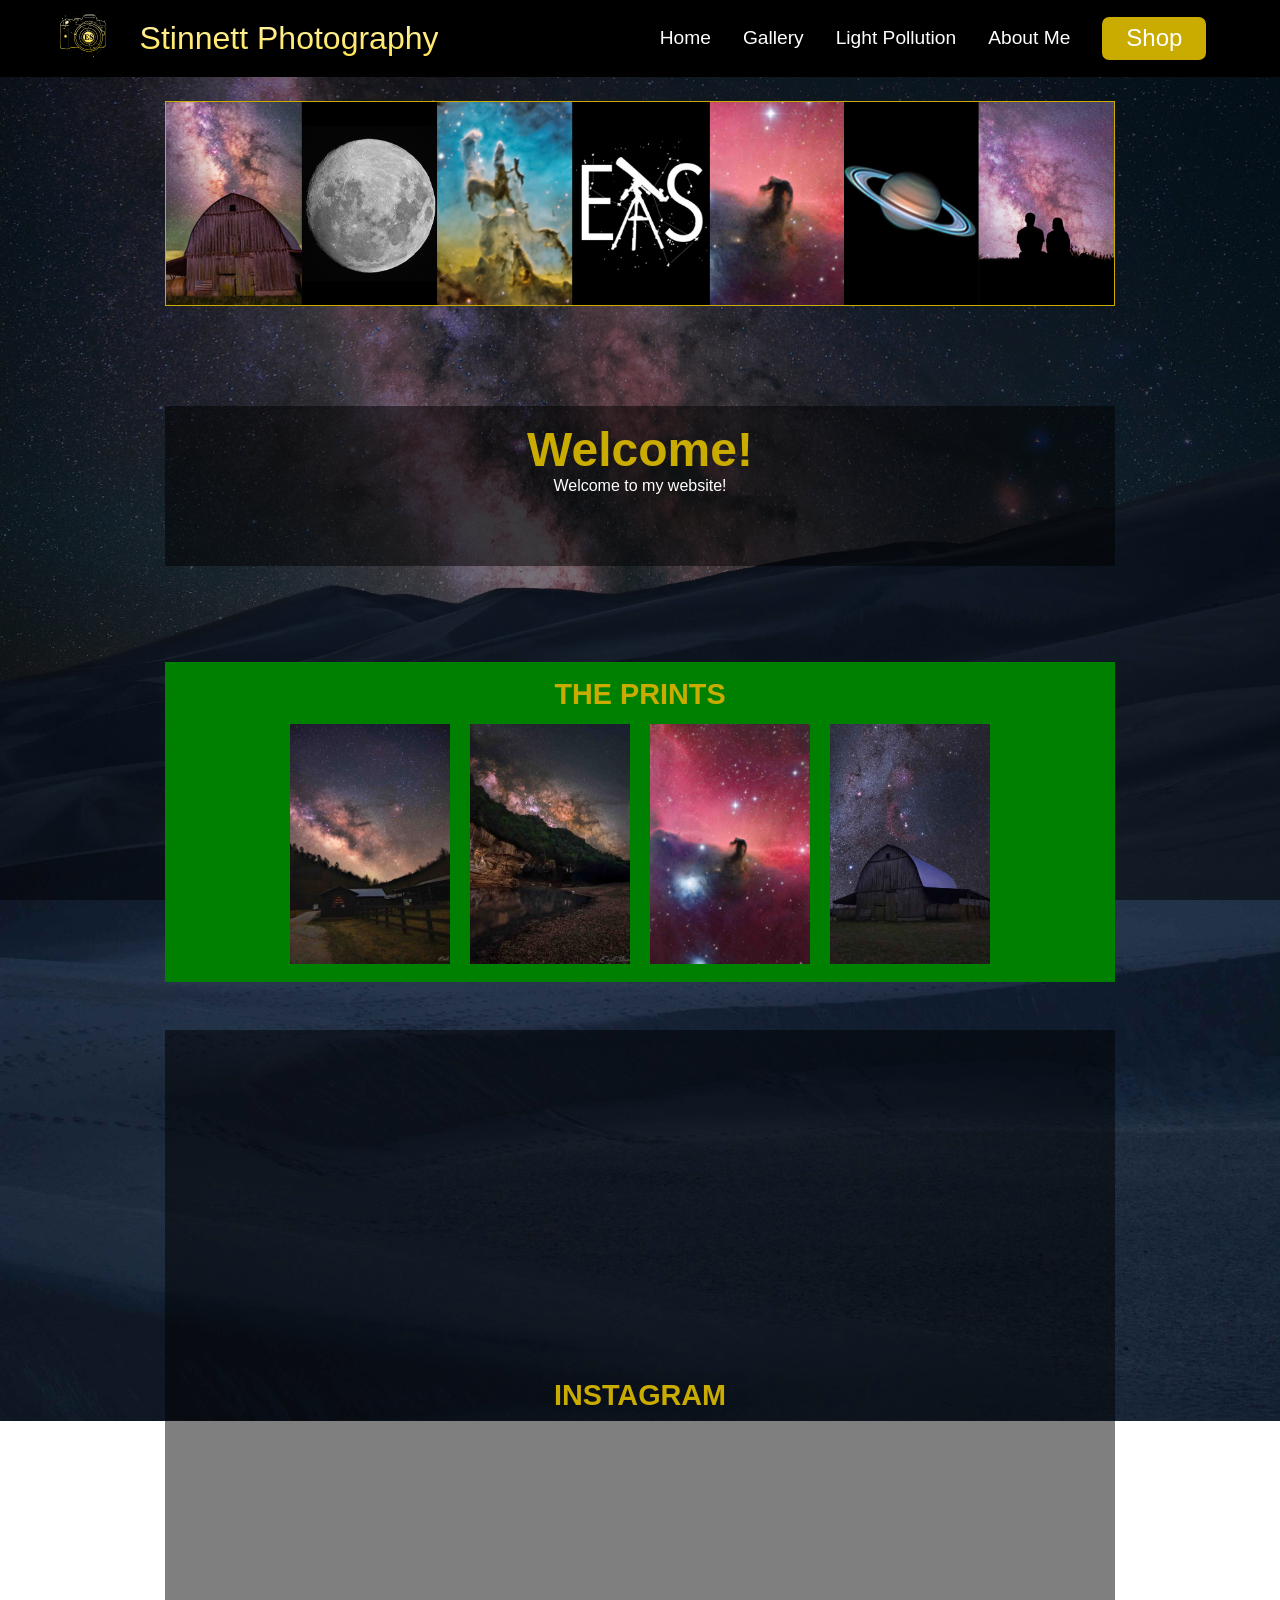
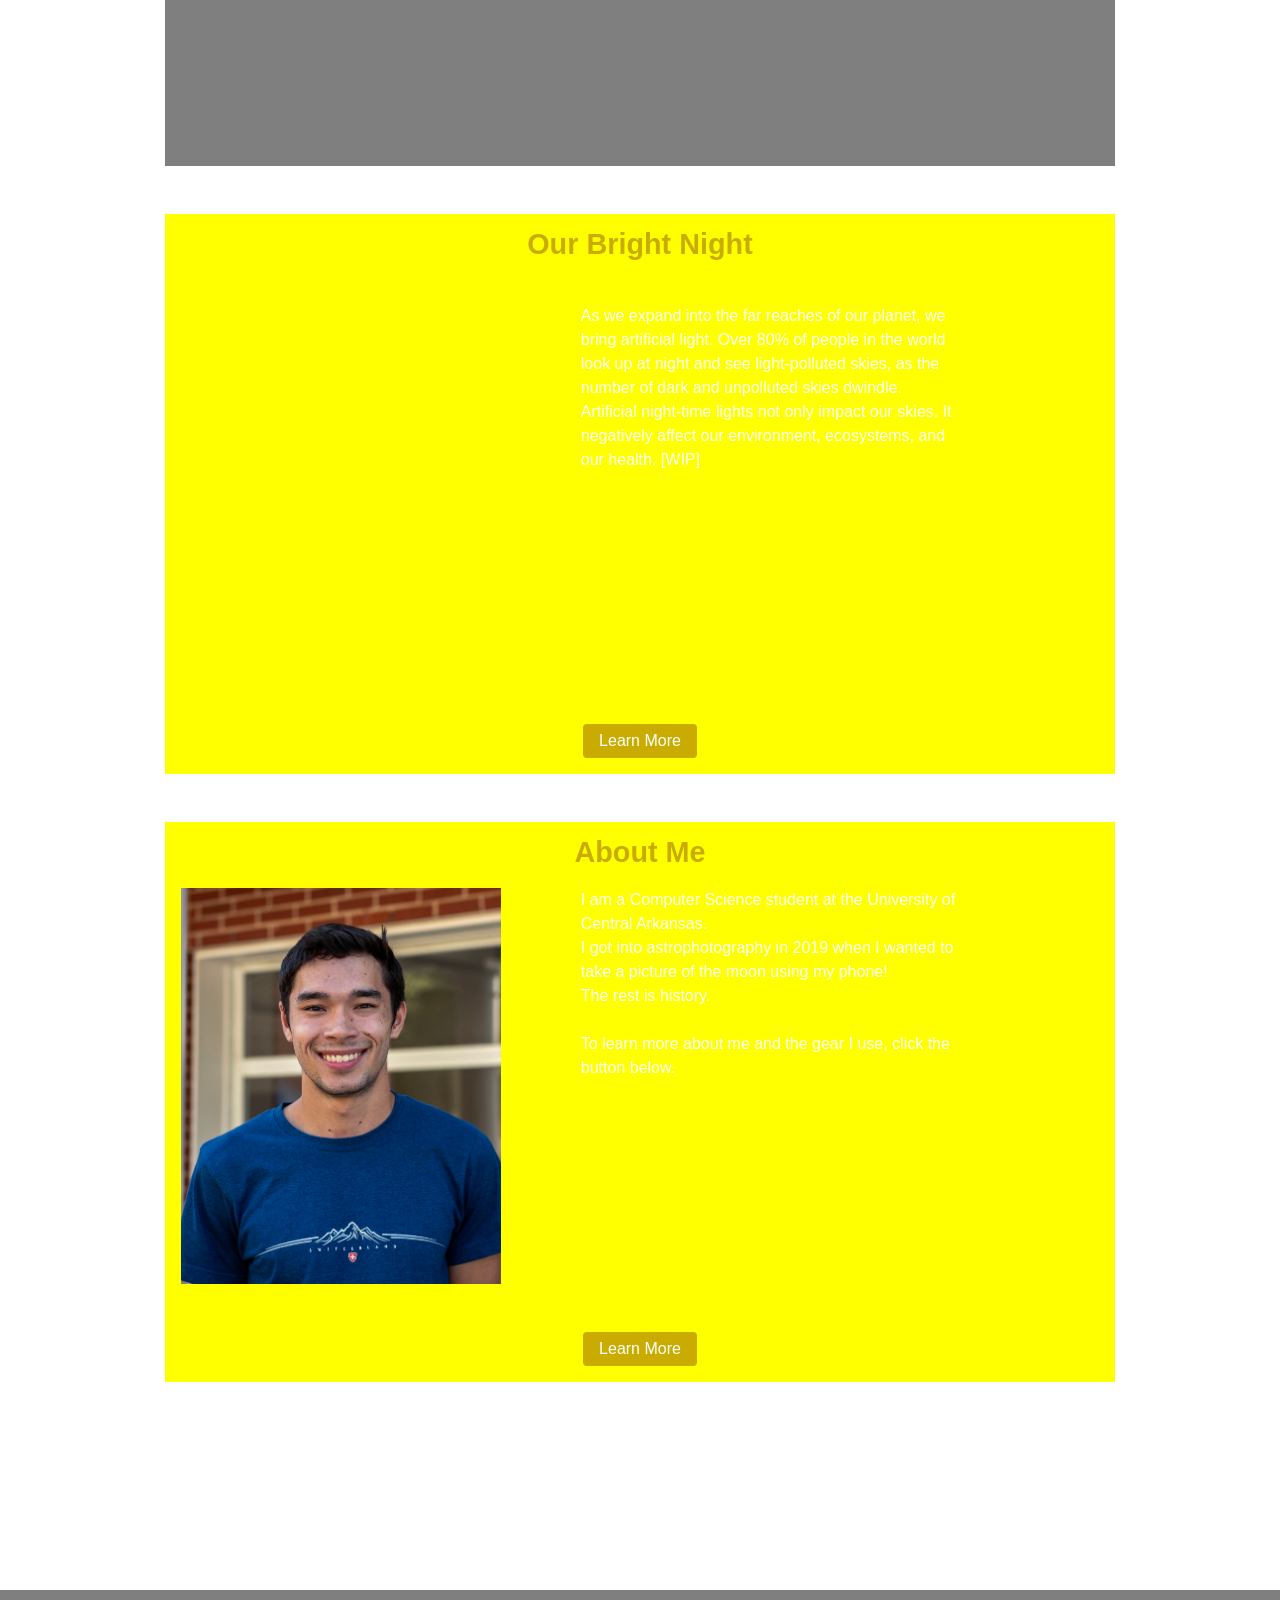
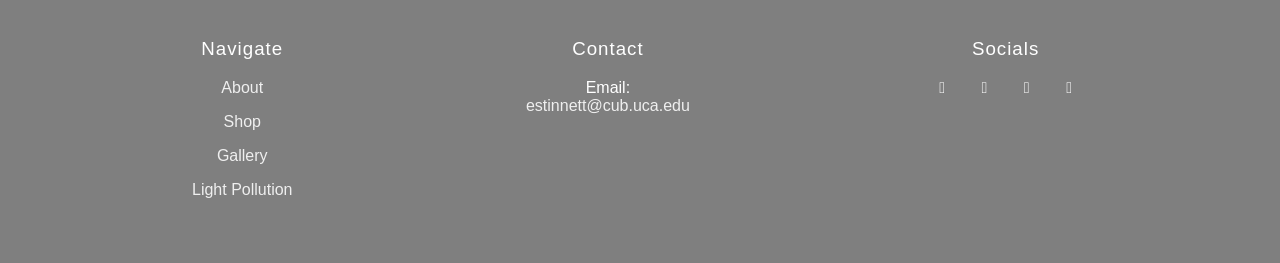
==== index.html @ 65881397 "updated media queries" ====
<!DOCTYPE html>
<html lang="en">
<head>
    <meta charset="UTF-8">
    <meta http-equiv="X-UA-Compatible" content="IE=edge">
    <meta name="viewport" content="width=device-width, initial-scale=1.0">
    <title>Erik Stinnett Photography</title>
    <link rel="stylesheet" href="styles.css">
    <link rel="stylesheet" href="https://cdnjs.cloudflare.com/ajax/libs/font-awesome/4.7.0/css/font-awesome.min.css">
    <link rel="stylesheet" href="mediaquery.css">
    <script src="https://kit.fontawesome.com/c7601ac588.js" crossorigin="anonymous"></script>

</head>
<body>
    
    <nav class ="navbar">    <!-- Navbar affects everything in the navbar-->
        <div class="navbar_container">  <!-- Affects logo + name-->
            <a href="/"id="navbar_logo"> <!-- Top left of navbar: just logo class--> 
                <div class="logo"><img src="icons/LOGO.svg" width="50" height="50"></div>Stinnett Photography <!-- subclass for image/icon-->
            </a> 
            <div class="navbar_toggle" id="mobile-menu">
                <span class="bar"></span>
                <span class="bar"></span>
                <span class="bar"></span>
            </div>
            <ul class="navbar_menu">
                <li class="navbar_item">    <!-- Class for all the navbar items/links-->
                    <a href="index.html" class="navbar_links">Home</a> <!--Home link-->
                </li>
                <li class="navbar_item">    <!-- Class for all the navbar items/links-->
                    <a href="gallery.html" class="navbar_links">Gallery</a> <!--Home link-->
                </li>
                <li class="navbar_item">    <!-- Class for all the navbar items/links-->
                    <a href="lightpollution.html" class="navbar_links">Light Pollution</a> <!--Home link-->
                </li>
                <li class="navbar_item">    <!-- Class for all the navbar items/links-->
                    <a href="aboutme.html" class="navbar_links">About Me</a> <!--Home link-->
                </li>
                <li class = "navbar_btn"> <!-- Class for "SHOP" button-->
                    <a href="" class="button">Shop</a>
                </li>
            </ul>
        </div>
    </nav>

    <!-- Slideshow container -->
   <!-- <div class="slideshow-container">

        <div class="mySlides fade">
            <div class="numbertext">1 / 3</div>
            <img src="images/hh.jpg" style="width:100%">
            <div class="text">The Horsehead Nebula</div>
        </div>
        
        <div class="mySlides fade">
            <div class="numbertext">2 / 3</div>
            <img src="images/slide2.png" style="width:100%">
            <div class="text">The Great Sand Dunes National Park</div>
        </div>
        
        <div class="mySlides fade">
            <div class="numbertext">3 / 3</div>
            <img src="images/slide4.jpg" style="width:100%">
            <div class="text">The Milky Way</div>
        </div>
        
        <a class="prev" onclick="plusSlides(-1)">❮</a>
        <a class="next" onclick="plusSlides(1)">❯</a>
        
        </div>
        <br>
        
        <div style="text-align:center">
            <span class="dot" onclick="currentSlide(1)"></span> 
            <span class="dot" onclick="currentSlide(2)"></span> 
            <span class="dot" onclick="currentSlide(3)"></span> 
        </div>
    </div>  -->
    <!-- Main webpage-->
    <div class="main">
        <div class="main_container">
            <div class="banner-container">
                <img id="banner" src="images/banner.jpg" alt="">
            </div>

            <div class="bio-container">
                <h1>Welcome!</h1>
                <p>Welcome to my website!</p>
            </div>



            <div class="store">
                <h1 id="container-h1">THE PRINTS</h1>
                <a href="pages/gallery.html">
                    <div class="print-thumbnails">
                        <img src="images/png3.jpg" alt="">
                        <img src="images/png2.jpg" alt="">
                        <img src="images/hh.jpg" alt="">
                        <img src="images/barnorion.jpg" alt="">
                    </div>
                </a>
            </div>



            <div class="instagram">
                <h1 id="container-h1">INSTAGRAM</h1>
                <figure data-behold-id="E16ehlYwfYUM4iJPd2XQ"></figure>
                <script src="https://w.behold.so/widget.js" type="module"></script>
            </div>

            <div class="lightPollution">
                <h1 id="container-h1">Our Bright Night</h1>
                <div class="lp-second-container">
                    <img class=lpimg src="images/lp.jpg" alt="">
                    <div class="paragraph">
                        <p>
                            <br>As we expand into the far reaches of our planet, we bring artificial light. 
                            Over 80% of people in the world look up at night and see light-polluted skies, as the number of dark and unpolluted skies dwindle. 
                            Artificial night-time lights not only impact our skies. It negatively affect our environment, ecosystems, and our health. [WIP]
                            <br> 
                        </p>
                    </div>
                </div>
                <button id="container-btn">Learn More</button>
            </div>

            <div class="aboutMe">
                <h1 id="container-h1">About Me</h1>
                <div class="aboutme-second-container">
                    <img class="aboutmeimg" src="images/profile.jpg" alt="">
                    <div class="aboutMeParagraph">
                        <h2></h2>
                        <p>
                            I am a Computer Science student at the University of Central Arkansas. <br>
                            I got into astrophotography in 2019 when I wanted to take a picture of the moon
                            using my phone! <br> The rest is history.
                            <br><br> To learn more about me and the gear I use, click the button below.
                        </p>
                    </div>
                </div>
                <button id="container-btn">Learn More</button>
            </div>
        </div>    

        <div class="footer">
            <div class="links">
                <h3>Navigate</h3>
                <a href="//">About</a>
                <a href="//">Shop</a>
                <a href="//">Gallery</a>
                <a href="lightpollution.html">Light Pollution</a>
            </div>
            <div class="contact">
                <h3>Contact</h3>
                <span>Email:</span>
                <a href="mailto: estinnett@cub.uca.edu">estinnett@cub.uca.edu</a>
            </div>
            <div class="social">
                <h3>Socials</h3>
                <div class="social-icons">
                    <a href="https://www.instagram.com/astro_panda42/" class="fa-brands fa-instagram"></a>
                    <a href ="https://www.facebook.com/profile.php?id=100004587377124" class="fa-brands fa-facebook"></a>
                    <a href ="https://www.linkedin.com/in/erik-s-036226131/" class="fa-brands fa-linkedin"></a>
                    <a href="https://github.com/erikstinnett" class="fa-brands fa-github"></a>
                </div>

            </div>
        </div>
    </div>
         <!--   <div class="about">
                <h1>About Me</h1>
                <p>My name is Erik Stinnett and I am a 21-year-old astrophotographer from Arkansas. <br clear="right">I began my astrophotography journey in October of 2019, when I took my first photo <br>of the moon using an iphone
                    and a Meade Lx200 8". Ever since, I've been hooked on <br clear="right">astrophotography and sharing the beauty of space through my images. <br><br>
                    <button>Click here for more information about me, what I do, and my gear!</button>

                </p>
                <img src="images/me.jg" alt="">
            </div>
        </div>
    </div>


    <div class="footer">
        <h2>Find me on social media:</h2>
        <div class="socials">
            <a href="https://www.instagram.com/astro_panda42/" class="fa fa-instagram"></a>
            <a href="https://www.facebook.com/profile.php?id=100004587377124" class="fa fa-facebook"></a>
            <a href="#" class="fa fa-linkedin"></a>
        </div>
    -->
    <script src="app.js"></script>

</body>
</html>
---- styles.css ----
/* Affects the entire html page */

* {
    box-sizing: border-box;
    margin: 0;
    padding: 0;
    font-family: 'Kumbh Sans', sans-serif;
  }

  body 
  {
    background:
    linear-gradient(
      rgba(0, 0, 0, 0.5),
      rgba(0, 0, 0, 0.5)
    ),
    url('images/png1.jpg');
    background-repeat: no-repeat;
    background-attachment: fixed;
    background-size:cover;
    position: absolute;
    background-position: 50% 40%;
  }

  /* Affects the navbar class */
  .navbar 
  {
    background: #000;
    height: 4em;
    display: flex;
    justify-content: center; /* Center the item horizontally */
    align-items: center;     /* Center the item vertically */
    font-size: 1.2em;      /* 1 rem = 16 px. 1.2rem == 19.2px*/
    position: sticky;       /* Keeps position absolute */
    top: 0;                 
    z-index: 999;           /* Position of navbar in relation to other (z axis). 999 puts navbar at very front */
  }

  /* Affects logo + "Stinnett photography" */
  .navbar_container 
  {
    display: flex;
    justify-content: space-between;
    height: 5em;
    z-index: 1;
    width: 100%;
    max-width: 2500px;
    margin-right: auto; /* Space around border to the right */
    margin-left: auto;  /* Space around border to the left */
    padding-right: 3em; 
    padding-left: 3em; /* Distance from left side of page */
  }

  /* Styles element navbar_logo */

  #navbar_logo
  {
    background-color: #fff;
    background-image: linear-gradient(to top, #ffd900 0%, #ffffff 100%);
    background-size: 100%;
    /* ------ Color and gradient applied only to the text */ 
    -webkit-background-clip: text;
    -moz-background-clip: text;
    -webkit-text-fill-color: transparent;
    -moz-text-fill-color: transparent;
    /* -------------------------------------------------- */
    display: flex;
    align-items: center;
    cursor: pointer;
    text-decoration: none;  /* Decoration on text */
    font-size: 2rem;   
  }

  /* ES Camera Icon */
  .logo
  {
    padding-right: 1em; 
    background-image: linear-gradient(to top, #ffd900 0%, #ffffff 100%);
    background-size: 49px 49px;
    background-repeat: no-repeat;
  }

  /* Affects the position of the navbar links + button */
  .navbar_menu
  {
    display: flex;
    align-items: center;  /* y-axis alignment */
    list-style: none;
    text-align: right;
    white-space: nowrap;
  }

  /* Specifically the links sans button */
  .navbar_item
  {
    height: 5em; /* Aligns links to top of page */
  }

  /* Links */
  .navbar_links
  {
    color: #fff;  /* Set to white */
    display: flex;
    align-items: center;
    justify-content: right;
    text-decoration: none;
    padding: 0 1rem;  /* y-axis, x-axis */
    height: 100%;
  }   

  .navbar_links:hover
  {
    color: #caac00;
    transition: all 0.3s ease;
  }

  /* Button positioning */
  .navbar_btn
  {
    display: flex;
    justify-content: center;
    align-items: center;
    padding: 0 1rem;
    width: 100%;
  }

  /* Within the hyperlink button */
  .button 
  {
    display: flex;
    justify-content: center;
    align-items: center;
    text-decoration: none;
    padding: 0.3em 1em;
    height: 100%;
    width: 100%;
    border: none;
    outline: none;
    border-radius: 0.3em;
    background: #caac00;
    color: #fff;
    font-size: 1.5rem;
  }

  /* When moused over */
  .button:hover
  {
    background: #635400;
    transition: all 0.3s ease;
  }



  @media screen and (max-width: 960px) {
    .navbar_container {
      display: flex;
      justify-content: space-between;
      height: 80px;
      z-index: 1;
      width: 100%;
      max-width: 1300px;
      padding: 0;
    }
  
    /* Drop down menu */
    .navbar_menu {
      display: grid;
      grid-template-columns: auto;
      margin: 0;
      width: 100%;
      position: absolute;
      top: -1000px;
      opacity: 0;
      transition: all 0.5s ease;
      height: 50vh;
      z-index: -1;
    }
  
    /* Dropdown menu when open */
    .navbar_menu.active {
      background: #131313;
      top: 100%;
      opacity: 1;
      transition: all 0.5s ease;
      z-index: 99;
      height: 50vh;
      font-size: 1.6rem;
    }
  
    /* Image and NEXT */
    #navbar_logo {
      padding-left: 25px;
    }
  
    .navbar_toggle .bar {
      width: 25px;
      height: 3px;
      margin: 5px auto;
      transition: all 0.3s ease-in-out;
      background: #fff;
    }
  
    .navbar_item {
      width: 100%;
    }
  
    .navbar_links {
      text-align: center;
      padding: 2rem;
      width: 100%;
      display: table;
    }
  
    .navbar_btn {
      padding-bottom: 2rem;
    }
  
    .button {
      display: flex;
      justify-content: center;
      align-items: center;
      width: 80%;
      height: 80px;
      margin: 0;
    }
  
    #mobile-menu {
      position: absolute;
      top: 20%;
      right: 5%;
      transform: translate(5%, 20%);
    }
  
    .navbar_toggle .bar {
      display: block;
      cursor: pointer;
    }

    #mobile-menu.is-active .bar:nth-child(2) {
        opacity: 0;
    }

    #mobile-menu.is-active .bar:nth-child(1) {
        transform: translateY(8px) rotate(45deg);
    }

    #mobile-menu.is-active .bar:nth-child(1) {
        transform: translateY(-8px) rotate(-45deg);
    }
}

/* Container for content on main page (store, gallery, LP, etc.)*/
.main_container {
  display: flex;
  flex-direction: column;
  justify-content: center;
  align-items: center;
  margin-left: 7em;
  margin-right: 7em;
}

.banner-container {
  width: 90%;
  margin-bottom: 6em;
  margin-top: 1.5em;
}
#banner {
  width: 100%;
  border-style: solid;
  border-color: #caac00;
  border-width: 1px;
}

/* Welcome to my website!*/
.bio-container {
  background: rgba(0,0,0,0.5);
  height: 10em;
  width: 90%;
  margin-bottom: 6em;
  display: flex;
  justify-content: flex-start;
  align-items: center;
  flex-direction: column;
}

.bio-container p {
  color: white;
}
/* Store container*/
.store {
  background: rgba(0,0,0,0.5);
  height: 35em;
  width: 90%;
  margin-bottom: 3em;
  justify-content: center;
  display: flex;
  flex-direction: column;
  align-items: center;
}

.print-thumbnails {
  display: flex;
  flex-wrap: wrap;
  justify-content: center;
}

/* SIZE: WIDTH * 1.5 */
.print-thumbnails img
{
  max-width: 20em;
  height: 30em;
  object-fit: cover;
  margin: 10px;
  margin-bottom: 1em;
}

#container-h1{
  color: #caac00;
  font-size: 2.5rem;
  margin-top: 0.5em;
  margin-bottom: 0.1em;
}

.store img:hover {
  transition: all .3s ease-in-out;
  transform: scale(1.1);
}

.store button:hover
{
  background: #635400;
  transition: all 0.3s ease;
}

/* Instagram container */
.instagram {
  background: rgba(0,0,0,0.5);
  width: 90%;
  height: 46em;
  display: flex;
  flex-direction: column;
  align-items: center;
  margin-bottom: 3em;
  justify-content: center;
}

.instagram figure {
  display: flex;
  flex-direction: column;
  justify-content: center;
  margin-bottom: 1em;
}

.instagram button {
  background: #caac00;
  border: none;
  color: white;
  padding: 0.5em 1em;
  font-size: 1.5rem;
  text-decoration: none;
  outline: none;
  border-radius: 4px;
  margin-top: 0.5em;
}

.lightPollution, .aboutMe {
  background: rgba(0,0,0,0.5);
  height: 40em;
  display: flex;
  flex-direction: column;
  align-items: center;
  margin-bottom: 3em;
  width: 90%;
  color: #fff;
  position: relative;
}

#container-btn {
  background: #caac00;
  border: none;
  color: white;
  padding: 0.5em 1em;
  font-size: 1.5rem;
  text-decoration: none;
  outline: none;
  border-radius: 4px;
  margin-bottom: 1em;
}

.lightPollution button:hover, .aboutMe button:hover {
  background: #635400;
  transition: all 0.3s ease;
}

.lp-second-container, .aboutme-second-container {
  flex-direction: row;
  display: flex;
  height: 100%;
  width: 100%;
}

.lpimg, .aboutmeimg {
  width: 23em;
  height: auto;
  object-fit: cover;
  margin-left: 1em;
  margin-top: 1em;
  align-self: flex-start;

}

.paragraph, .aboutMeParagraph {
  margin-top: 1em;
  width: 40%;
  height: 100%;
  margin-left: 5em;
  margin-right: 1em;
  line-height: 1.5em;
}


.bio-container h1 {
  color: #caac00;
  margin-top: 1rem;
  font-size: 3rem;
}

.footer {
  background: rgba(0,0,0,0.5);
  display: flex;
  width: 100%;
  color: #fff;
  padding: 3em 15%;
  margin-top: 10rem;
  justify-content: center;
}

.footer div {
  text-align: center;

}

.contact {
  flex-grow: 2;
}

.footer div h3 {
  font-weight: 300;
  margin-bottom: 1em;
  letter-spacing: 1px;
}
.links a {
  display: block;
  text-decoration: none;
  color: #efefef;
  margin-bottom: 1em;
}
 
.links a:hover {
  color: #ffd900;

}
.contact a {
  display: block;
  text-decoration: none;
  color: #efefef;
  margin-bottom: 1em;
}

.contact a:hover {
  color: #ffd900;
}

.social-icons a {
  font-size: 1em;
  cursor: pointer;
  margin: 1em;
  text-decoration: none;
  color: #fff;
}

.social-icons a:hover {
  color: #ffd900;
}





/* Media queries */
@media screen and (max-width: 1760px) {
  .store {
    background-color: yellow;
    height: 30em;
  }
  .print-thumbnails img {
    max-width: 15em;
    height: 22.5em;
  }
  #container-h1 {
    font-size: 2rem;
  }
  .lightPollution, .aboutMe {
    height: 35em;
    background-color: yellow;
  }
  #container-btn {
    font-size: 1rem;
  }
  .lpimg, .aboutmeimg {
    max-width: 20em;
    height: auto;
  }
}

@media screen and (max-width: 1430px) {
  .store {
    background-color: green;
    flex-wrap: wrap;
    height: 20em;
  }
  .print-thumbnails img {
    max-width: 10em;
    height: 15em;
  }
  #container-h1 {
    font-size: 1.8rem;
  }
}

@media screen and (max-width: 1043px) {
  .store {
    background-color: blue;
    flex-wrap: wrap;
    height: 70em;

  }
  .print-thumbnails {
    flex-direction: column;
  }
  .print-thumbnails img {
    max-width: 10em;
    height: 15em;
  }
  #container-h1 {
    font-size: 1.4rem;
  }
  .instagram {
    height: 30em;
  }
  .lightPollution, .aboutMe {
    height: 41em;
    background-color: blue;
  }
  .paragraph, .aboutMeParagraph {
    line-height: 1.1rem;
    margin-left: 1em;
  }
  #container-btn {
    font-size: 1rem;
  }
}

@media screen and (max-width: 760px) {
  .store {
    background-color: orange;
    flex-wrap: wrap;
    height: 58em;
  }
  .print-thumbnails img {
    max-width: 8em;
    height: 12em;
  }
  #container-h1 {
    font-size: 1.2rem;
  }

  .instagram {
    height: 20em;
  }

  .lightPollution, .aboutMe {
    background-color: orange;
    height: 40em;
  }
  .lpimg, .aboutmeimg {
    max-width: 12em;
    margin-left: 0;
    align-self: center;
  }
  .lp-second-container, .aboutme-second-container {
    flex-direction: column;
    align-items: center;
  }
  .paragraph, .aboutMeParagraph{
    width: 90%;
    font-size: 1rem;
  }
}

/* Desktop: 1200px
  laptop:1024px
  tablet:768px
  phone:480px
  */
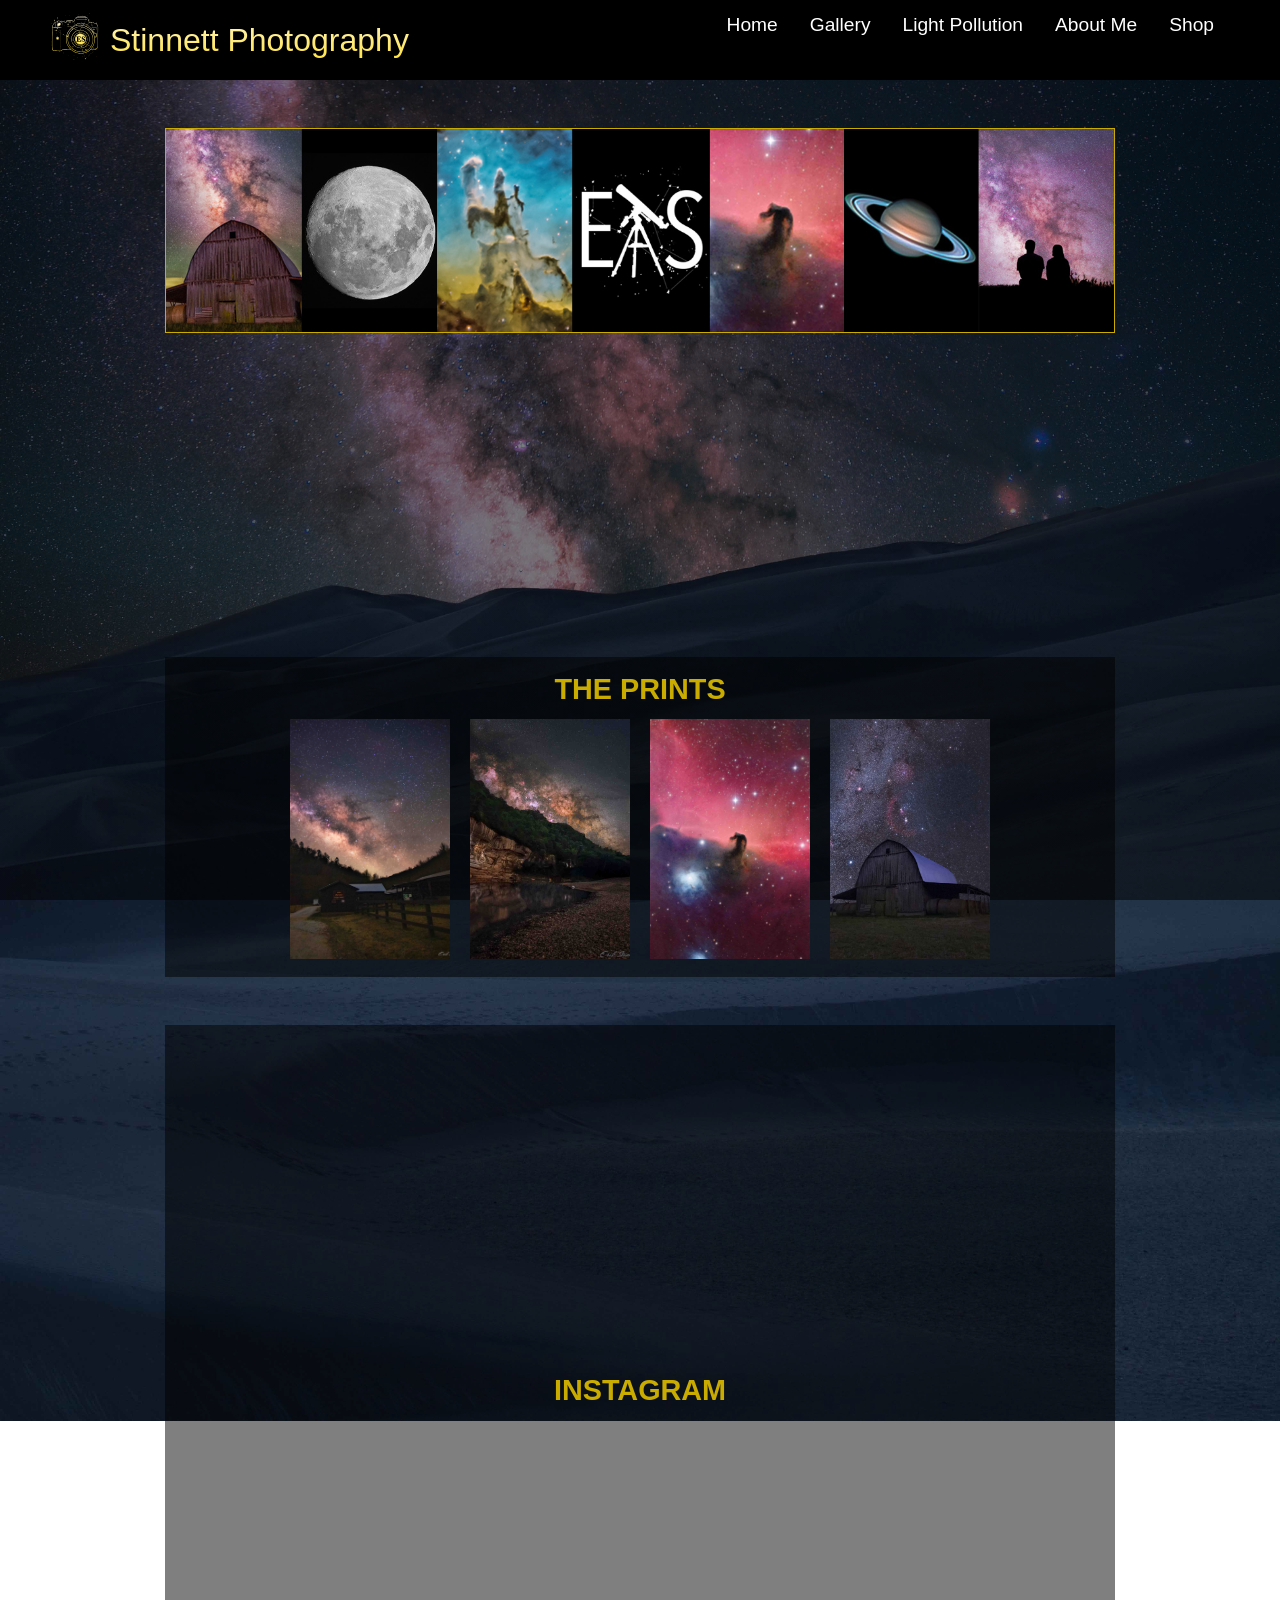
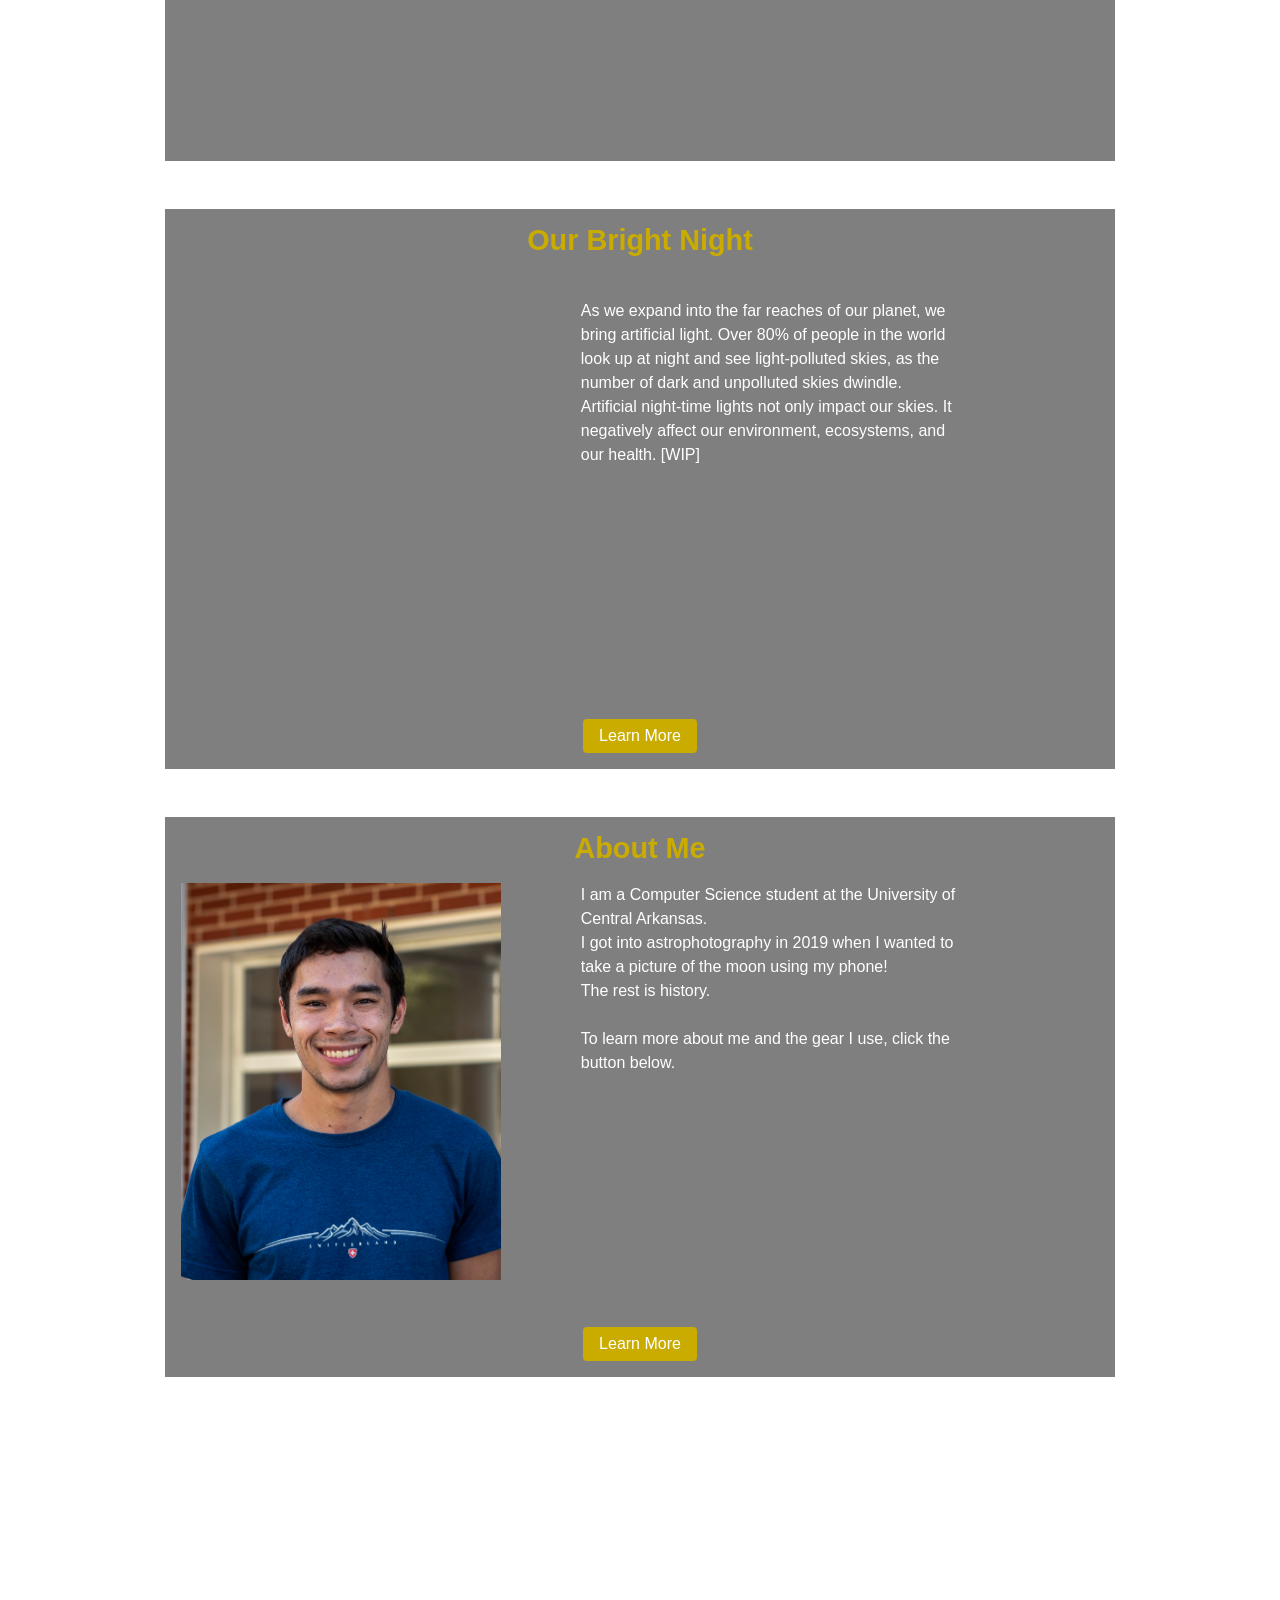
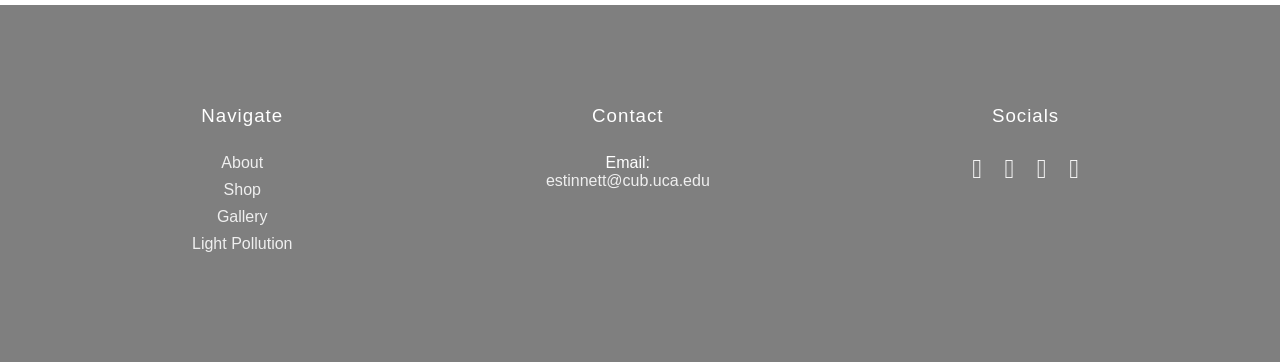
==== commit 1adc936c: "FINAL INDEX COMMIT" ====
--- a/index.html
+++ b/index.html
@@ -3,11 +3,12 @@
 <head>
     <meta charset="UTF-8">
     <meta http-equiv="X-UA-Compatible" content="IE=edge">
-    <meta name="viewport" content="width=device-width, initial-scale=1.0">
+    <meta name="viewport" content="width=device-width, initial-scale=1, shrink-to-fit=no">
     <title>Erik Stinnett Photography</title>
     <link rel="stylesheet" href="styles.css">
     <link rel="stylesheet" href="https://cdnjs.cloudflare.com/ajax/libs/font-awesome/4.7.0/css/font-awesome.min.css">
     <link rel="stylesheet" href="mediaquery.css">
+    <link rel="stylesheet" href="static.css">
     <script src="https://kit.fontawesome.com/c7601ac588.js" crossorigin="anonymous"></script>
 
 </head>
@@ -15,80 +16,31 @@
     
     <nav class ="navbar">    <!-- Navbar affects everything in the navbar-->
         <div class="navbar_container">  <!-- Affects logo + name-->
-            <a href="/"id="navbar_logo"> <!-- Top left of navbar: just logo class--> 
-                <div class="logo"><img src="icons/LOGO.svg" width="50" height="50"></div>Stinnett Photography <!-- subclass for image/icon-->
+            <a href="index.html"id="navbar_logo"> <!-- Top left of navbar: just logo class--> 
+                <div class="logo">
+                    <img id="camera-logo" src="icons/LOGO.svg" width="50" height="50"></div>
+                    <span id="navbar-logo">Stinnett Photography</span> <!-- subclass for image/icon-->
             </a> 
-            <div class="navbar_toggle" id="mobile-menu">
-                <span class="bar"></span>
-                <span class="bar"></span>
-                <span class="bar"></span>
+            <div class="nav-container">
+                <div class="navbar-links" id="navbar-links">
+                    <a href="index.html">Home</a>
+                    <a href="gallery.html">Gallery</a>
+                    <a href="lightpollution.html">Light Pollution</a>
+                    <a href="aboutme.html">About Me</a>
+                    <a id="navbar_btn" href="#">Shop</a>
+                    <a href="javascript:void(0);" class="icon" onclick="myFunction()">
+                        <i class="fa fa-bars fa-2x"></i>
+                      </a>
+                </div>
             </div>
-            <ul class="navbar_menu">
-                <li class="navbar_item">    <!-- Class for all the navbar items/links-->
-                    <a href="index.html" class="navbar_links">Home</a> <!--Home link-->
-                </li>
-                <li class="navbar_item">    <!-- Class for all the navbar items/links-->
-                    <a href="gallery.html" class="navbar_links">Gallery</a> <!--Home link-->
-                </li>
-                <li class="navbar_item">    <!-- Class for all the navbar items/links-->
-                    <a href="lightpollution.html" class="navbar_links">Light Pollution</a> <!--Home link-->
-                </li>
-                <li class="navbar_item">    <!-- Class for all the navbar items/links-->
-                    <a href="aboutme.html" class="navbar_links">About Me</a> <!--Home link-->
-                </li>
-                <li class = "navbar_btn"> <!-- Class for "SHOP" button-->
-                    <a href="" class="button">Shop</a>
-                </li>
-            </ul>
         </div>
     </nav>
-
-    <!-- Slideshow container -->
-   <!-- <div class="slideshow-container">
-
-        <div class="mySlides fade">
-            <div class="numbertext">1 / 3</div>
-            <img src="images/hh.jpg" style="width:100%">
-            <div class="text">The Horsehead Nebula</div>
-        </div>
-        
-        <div class="mySlides fade">
-            <div class="numbertext">2 / 3</div>
-            <img src="images/slide2.png" style="width:100%">
-            <div class="text">The Great Sand Dunes National Park</div>
-        </div>
-        
-        <div class="mySlides fade">
-            <div class="numbertext">3 / 3</div>
-            <img src="images/slide4.jpg" style="width:100%">
-            <div class="text">The Milky Way</div>
-        </div>
-        
-        <a class="prev" onclick="plusSlides(-1)">❮</a>
-        <a class="next" onclick="plusSlides(1)">❯</a>
-        
-        </div>
-        <br>
-        
-        <div style="text-align:center">
-            <span class="dot" onclick="currentSlide(1)"></span> 
-            <span class="dot" onclick="currentSlide(2)"></span> 
-            <span class="dot" onclick="currentSlide(3)"></span> 
-        </div>
-    </div>  -->
     <!-- Main webpage-->
     <div class="main">
         <div class="main_container">
             <div class="banner-container">
                 <img id="banner" src="images/banner.jpg" alt="">
             </div>
-
-            <div class="bio-container">
-                <h1>Welcome!</h1>
-                <p>Welcome to my website!</p>
-            </div>
-
-
 
             <div class="store">
                 <h1 id="container-h1">THE PRINTS</h1>
@@ -101,8 +53,6 @@
                     </div>
                 </a>
             </div>
-
-
 
             <div class="instagram">
                 <h1 id="container-h1">INSTAGRAM</h1>
@@ -169,28 +119,16 @@
             </div>
         </div>
     </div>
-         <!--   <div class="about">
-                <h1>About Me</h1>
-                <p>My name is Erik Stinnett and I am a 21-year-old astrophotographer from Arkansas. <br clear="right">I began my astrophotography journey in October of 2019, when I took my first photo <br>of the moon using an iphone
-                    and a Meade Lx200 8". Ever since, I've been hooked on <br clear="right">astrophotography and sharing the beauty of space through my images. <br><br>
-                    <button>Click here for more information about me, what I do, and my gear!</button>
 
-                </p>
-                <img src="images/me.jg" alt="">
-            </div>
-        </div>
-    </div>
-
-
-    <div class="footer">
-        <h2>Find me on social media:</h2>
-        <div class="socials">
-            <a href="https://www.instagram.com/astro_panda42/" class="fa fa-instagram"></a>
-            <a href="https://www.facebook.com/profile.php?id=100004587377124" class="fa fa-facebook"></a>
-            <a href="#" class="fa fa-linkedin"></a>
-        </div>
-    -->
-    <script src="app.js"></script>
-
+    <script>
+        function myFunction() {
+          var x = document.getElementById("navbar-links");
+          if (x.className === "navbar-links") {
+            x.className += " responsive";
+          } else {
+            x.className = "navbar-links";
+          }
+        }
+    </script>
 </body>
 </html> 
--- a/styles.css
+++ b/styles.css
@@ -1,496 +1,303 @@
+/*
+* Prefixed by:
+* PostCSS: v7.0.29,
+* Autoprefixer: v9.7.6
+* Browsers: last 4 version
+*/
+
+/*
+* Prefixed by https://autoprefixer.github.io
+* PostCSS: v8.4.14,
+* Autoprefixer: v10.4.7
+* Browsers: last 4 version
+*/
+
 /* Affects the entire html page */
 
 * {
-    box-sizing: border-box;
-    margin: 0;
-    padding: 0;
-    font-family: 'Kumbh Sans', sans-serif;
-  }
-
-  body 
-  {
-    background:
-    linear-gradient(
-      rgba(0, 0, 0, 0.5),
-      rgba(0, 0, 0, 0.5)
-    ),
-    url('images/png1.jpg');
-    background-repeat: no-repeat;
-    background-attachment: fixed;
-    background-size:cover;
-    position: absolute;
-    background-position: 50% 40%;
-  }
-
-  /* Affects the navbar class */
-  .navbar 
-  {
-    background: #000;
-    height: 4em;
-    display: flex;
-    justify-content: center; /* Center the item horizontally */
-    align-items: center;     /* Center the item vertically */
-    font-size: 1.2em;      /* 1 rem = 16 px. 1.2rem == 19.2px*/
-    position: sticky;       /* Keeps position absolute */
-    top: 0;                 
-    z-index: 999;           /* Position of navbar in relation to other (z axis). 999 puts navbar at very front */
-  }
-
-  /* Affects logo + "Stinnett photography" */
-  .navbar_container 
-  {
-    display: flex;
-    justify-content: space-between;
-    height: 5em;
-    z-index: 1;
-    width: 100%;
-    max-width: 2500px;
-    margin-right: auto; /* Space around border to the right */
-    margin-left: auto;  /* Space around border to the left */
-    padding-right: 3em; 
-    padding-left: 3em; /* Distance from left side of page */
-  }
-
-  /* Styles element navbar_logo */
-
-  #navbar_logo
-  {
-    background-color: #fff;
-    background-image: linear-gradient(to top, #ffd900 0%, #ffffff 100%);
-    background-size: 100%;
-    /* ------ Color and gradient applied only to the text */ 
-    -webkit-background-clip: text;
-    -moz-background-clip: text;
-    -webkit-text-fill-color: transparent;
-    -moz-text-fill-color: transparent;
-    /* -------------------------------------------------- */
-    display: flex;
-    align-items: center;
-    cursor: pointer;
-    text-decoration: none;  /* Decoration on text */
-    font-size: 2rem;   
-  }
-
-  /* ES Camera Icon */
-  .logo
-  {
-    padding-right: 1em; 
-    background-image: linear-gradient(to top, #ffd900 0%, #ffffff 100%);
-    background-size: 49px 49px;
-    background-repeat: no-repeat;
-  }
-
-  /* Affects the position of the navbar links + button */
-  .navbar_menu
-  {
-    display: flex;
-    align-items: center;  /* y-axis alignment */
-    list-style: none;
-    text-align: right;
-    white-space: nowrap;
-  }
-
-  /* Specifically the links sans button */
-  .navbar_item
-  {
-    height: 5em; /* Aligns links to top of page */
-  }
-
-  /* Links */
-  .navbar_links
-  {
-    color: #fff;  /* Set to white */
-    display: flex;
-    align-items: center;
-    justify-content: right;
-    text-decoration: none;
-    padding: 0 1rem;  /* y-axis, x-axis */
-    height: 100%;
-  }   
-
-  .navbar_links:hover
-  {
-    color: #caac00;
-    transition: all 0.3s ease;
-  }
-
-  /* Button positioning */
-  .navbar_btn
-  {
-    display: flex;
-    justify-content: center;
-    align-items: center;
-    padding: 0 1rem;
-    width: 100%;
-  }
-
-  /* Within the hyperlink button */
-  .button 
-  {
-    display: flex;
-    justify-content: center;
-    align-items: center;
-    text-decoration: none;
-    padding: 0.3em 1em;
-    height: 100%;
-    width: 100%;
-    border: none;
-    outline: none;
-    border-radius: 0.3em;
-    background: #caac00;
-    color: #fff;
-    font-size: 1.5rem;
-  }
-
-  /* When moused over */
-  .button:hover
-  {
-    background: #635400;
-    transition: all 0.3s ease;
-  }
-
-
-
-  @media screen and (max-width: 960px) {
-    .navbar_container {
-      display: flex;
-      justify-content: space-between;
-      height: 80px;
-      z-index: 1;
-      width: 100%;
-      max-width: 1300px;
-      padding: 0;
-    }
-  
-    /* Drop down menu */
-    .navbar_menu {
-      display: grid;
-      grid-template-columns: auto;
-      margin: 0;
-      width: 100%;
-      position: absolute;
-      top: -1000px;
-      opacity: 0;
-      transition: all 0.5s ease;
-      height: 50vh;
-      z-index: -1;
-    }
-  
-    /* Dropdown menu when open */
-    .navbar_menu.active {
-      background: #131313;
-      top: 100%;
-      opacity: 1;
-      transition: all 0.5s ease;
-      z-index: 99;
-      height: 50vh;
-      font-size: 1.6rem;
-    }
-  
-    /* Image and NEXT */
-    #navbar_logo {
-      padding-left: 25px;
-    }
-  
-    .navbar_toggle .bar {
-      width: 25px;
-      height: 3px;
-      margin: 5px auto;
-      transition: all 0.3s ease-in-out;
-      background: #fff;
-    }
-  
-    .navbar_item {
-      width: 100%;
-    }
-  
-    .navbar_links {
-      text-align: center;
-      padding: 2rem;
-      width: 100%;
-      display: table;
-    }
-  
-    .navbar_btn {
-      padding-bottom: 2rem;
-    }
-  
-    .button {
-      display: flex;
-      justify-content: center;
-      align-items: center;
-      width: 80%;
-      height: 80px;
-      margin: 0;
-    }
-  
-    #mobile-menu {
-      position: absolute;
-      top: 20%;
-      right: 5%;
-      transform: translate(5%, 20%);
-    }
-  
-    .navbar_toggle .bar {
-      display: block;
-      cursor: pointer;
-    }
-
-    #mobile-menu.is-active .bar:nth-child(2) {
-        opacity: 0;
-    }
-
-    #mobile-menu.is-active .bar:nth-child(1) {
-        transform: translateY(8px) rotate(45deg);
-    }
-
-    #mobile-menu.is-active .bar:nth-child(1) {
-        transform: translateY(-8px) rotate(-45deg);
-    }
-}
+  -webkit-box-sizing: border-box;
+          box-sizing: border-box;
+  margin: 0;
+  padding: 0;
+  font-family: 'Kumbh Sans', sans-serif;
+}
+
+body 
+{
+  background:
+  -webkit-gradient(
+    linear,
+    left top, left bottom,
+    from(rgba(0, 0, 0, 0.5)),
+    to(rgba(0, 0, 0, 0.5))
+  ),
+  url('images/png1.jpg');
+  background:
+  -o-linear-gradient(
+    rgba(0, 0, 0, 0.5),
+    rgba(0, 0, 0, 0.5)
+  ),
+  url('images/png1.jpg');
+  background:
+  linear-gradient(
+    rgba(0, 0, 0, 0.5),
+    rgba(0, 0, 0, 0.5)
+  ),
+  url('images/png1.jpg');
+  background-repeat: no-repeat;
+  background-attachment: fixed;
+  background-size:cover;
+  position: absolute;
+  background-position: 50% 40%;
+}
+
 
 /* Container for content on main page (store, gallery, LP, etc.)*/
 .main_container {
-  display: flex;
-  flex-direction: column;
-  justify-content: center;
-  align-items: center;
-  margin-left: 7em;
-  margin-right: 7em;
+display: -webkit-box;
+display: -ms-flexbox;
+display: flex;
+-webkit-box-orient: vertical;
+-webkit-box-direction: normal;
+    -ms-flex-direction: column;
+        flex-direction: column;
+-webkit-box-pack: center;
+    -ms-flex-pack: center;
+        justify-content: center;
+-webkit-box-align: center;
+    -ms-flex-align: center;
+        align-items: center;
+margin-left: 7em;
+margin-right: 7em;
 }
 
 .banner-container {
-  width: 90%;
-  margin-bottom: 6em;
-  margin-top: 1.5em;
+width: 90%;
+margin-bottom: 20em;
+margin-top: 3em;
 }
 #banner {
-  width: 100%;
-  border-style: solid;
-  border-color: #caac00;
-  border-width: 1px;
+width: 100%;
+border-style: solid;
+border-color: #caac00;
+border-width: 1px;
 }
 
 /* Welcome to my website!*/
 .bio-container {
-  background: rgba(0,0,0,0.5);
-  height: 10em;
-  width: 90%;
-  margin-bottom: 6em;
-  display: flex;
-  justify-content: flex-start;
-  align-items: center;
-  flex-direction: column;
-}
-
+height: 10em;
+width: 90%;
+margin-bottom: 6em;
+display: -webkit-box;
+display: -ms-flexbox;
+display: flex;
+-webkit-box-pack: start;
+    -ms-flex-pack: start;
+        justify-content: flex-start;
+-webkit-box-align: center;
+    -ms-flex-align: center;
+        align-items: center;
+-webkit-box-orient: vertical;
+-webkit-box-direction: normal;
+    -ms-flex-direction: column;
+        flex-direction: column;
+}
+
+#welcome-h1 {
+  color: #caac00;
+  font-size: 8em;
+}
 .bio-container p {
-  color: white;
+color: white;
 }
 /* Store container*/
 .store {
-  background: rgba(0,0,0,0.5);
-  height: 35em;
-  width: 90%;
-  margin-bottom: 3em;
-  justify-content: center;
-  display: flex;
-  flex-direction: column;
-  align-items: center;
+background: rgba(0,0,0,0.5);
+height: 35em;
+width: 90%;
+margin-bottom: 3em;
+-webkit-box-pack: center;
+    -ms-flex-pack: center;
+        justify-content: center;
+display: -webkit-box;
+display: -ms-flexbox;
+display: flex;
+-webkit-box-orient: vertical;
+-webkit-box-direction: normal;
+    -ms-flex-direction: column;
+        flex-direction: column;
+-webkit-box-align: center;
+    -ms-flex-align: center;
+        align-items: center;
 }
 
 .print-thumbnails {
-  display: flex;
-  flex-wrap: wrap;
-  justify-content: center;
+display: -webkit-box;
+display: -ms-flexbox;
+display: flex;
+-ms-flex-wrap: wrap;
+    flex-wrap: wrap;
+-webkit-box-pack: center;
+    -ms-flex-pack: center;
+        justify-content: center;
 }
 
 /* SIZE: WIDTH * 1.5 */
 .print-thumbnails img
 {
-  max-width: 20em;
-  height: 30em;
-  object-fit: cover;
-  margin: 10px;
-  margin-bottom: 1em;
+max-width: 20em;
+height: 30em;
+-o-object-fit: cover;
+   object-fit: cover;
+margin: 10px;
+margin-bottom: 1em;
 }
 
 #container-h1{
-  color: #caac00;
-  font-size: 2.5rem;
-  margin-top: 0.5em;
-  margin-bottom: 0.1em;
+color: #caac00;
+font-size: 2.5rem;
+margin-top: 0.5em;
+margin-bottom: 0.1em;
 }
 
 .store img:hover {
-  transition: all .3s ease-in-out;
-  transform: scale(1.1);
+-webkit-transition: all .3s ease-in-out;
+-o-transition: all .3s ease-in-out;
+transition: all .3s ease-in-out;
+-webkit-transform: scale(1.1);
+    -ms-transform: scale(1.1);
+        transform: scale(1.1);
 }
 
 .store button:hover
 {
-  background: #635400;
-  transition: all 0.3s ease;
+background: #635400;
+-webkit-transition: all 0.3s ease;
+-o-transition: all 0.3s ease;
+transition: all 0.3s ease;
 }
 
 /* Instagram container */
 .instagram {
-  background: rgba(0,0,0,0.5);
-  width: 90%;
-  height: 46em;
-  display: flex;
-  flex-direction: column;
-  align-items: center;
-  margin-bottom: 3em;
-  justify-content: center;
+background: rgba(0,0,0,0.5);
+width: 90%;
+height: 46em;
+display: -webkit-box;
+display: -ms-flexbox;
+display: flex;
+-webkit-box-orient: vertical;
+-webkit-box-direction: normal;
+    -ms-flex-direction: column;
+        flex-direction: column;
+-webkit-box-align: center;
+    -ms-flex-align: center;
+        align-items: center;
+margin-bottom: 3em;
+-webkit-box-pack: center;
+    -ms-flex-pack: center;
+        justify-content: center;
 }
 
 .instagram figure {
-  display: flex;
-  flex-direction: column;
-  justify-content: center;
-  margin-bottom: 1em;
+display: -webkit-box;
+display: -ms-flexbox;
+display: flex;
+-webkit-box-orient: vertical;
+-webkit-box-direction: normal;
+    -ms-flex-direction: column;
+        flex-direction: column;
+-webkit-box-pack: center;
+    -ms-flex-pack: center;
+        justify-content: center;
+margin-bottom: 1em;
 }
 
 .instagram button {
-  background: #caac00;
-  border: none;
-  color: white;
-  padding: 0.5em 1em;
-  font-size: 1.5rem;
-  text-decoration: none;
-  outline: none;
-  border-radius: 4px;
-  margin-top: 0.5em;
+background: #caac00;
+border: none;
+color: white;
+padding: 0.5em 1em;
+font-size: 1.5rem;
+text-decoration: none;
+outline: none;
+border-radius: 4px;
+margin-top: 0.5em;
 }
 
 .lightPollution, .aboutMe {
-  background: rgba(0,0,0,0.5);
-  height: 40em;
-  display: flex;
-  flex-direction: column;
-  align-items: center;
-  margin-bottom: 3em;
-  width: 90%;
-  color: #fff;
-  position: relative;
+background: rgba(0,0,0,0.5);
+height: 40em;
+display: -webkit-box;
+display: -ms-flexbox;
+display: flex;
+-webkit-box-orient: vertical;
+-webkit-box-direction: normal;
+    -ms-flex-direction: column;
+        flex-direction: column;
+-webkit-box-align: center;
+    -ms-flex-align: center;
+        align-items: center;
+margin-bottom: 3em;
+width: 90%;
+color: #fff;
+position: relative;
 }
 
 #container-btn {
-  background: #caac00;
-  border: none;
-  color: white;
-  padding: 0.5em 1em;
-  font-size: 1.5rem;
-  text-decoration: none;
-  outline: none;
-  border-radius: 4px;
-  margin-bottom: 1em;
+background: #caac00;
+border: none;
+color: white;
+padding: 0.5em 1em;
+font-size: 1.5rem;
+text-decoration: none;
+outline: none;
+border-radius: 4px;
+margin-bottom: 1em;
 }
 
 .lightPollution button:hover, .aboutMe button:hover {
-  background: #635400;
-  transition: all 0.3s ease;
+background: #635400;
+-webkit-transition: all 0.3s ease;
+-o-transition: all 0.3s ease;
+transition: all 0.3s ease;
 }
 
 .lp-second-container, .aboutme-second-container {
-  flex-direction: row;
-  display: flex;
-  height: 100%;
-  width: 100%;
+-webkit-box-orient: horizontal;
+-webkit-box-direction: normal;
+    -ms-flex-direction: row;
+        flex-direction: row;
+display: -webkit-box;
+display: -ms-flexbox;
+display: flex;
+height: 100%;
+width: 100%;
 }
 
 .lpimg, .aboutmeimg {
-  width: 23em;
-  height: auto;
-  object-fit: cover;
-  margin-left: 1em;
-  margin-top: 1em;
-  align-self: flex-start;
+width: 23em;
+height: 30em;
+-o-object-fit: cover;
+   object-fit: cover;
+margin-left: 1em;
+margin-top: 1em;
+-ms-flex-item-align: start;
+    align-self: flex-start;
 
 }
 
 .paragraph, .aboutMeParagraph {
-  margin-top: 1em;
-  width: 40%;
-  height: 100%;
-  margin-left: 5em;
-  margin-right: 1em;
-  line-height: 1.5em;
-}
-
-
-.bio-container h1 {
-  color: #caac00;
-  margin-top: 1rem;
-  font-size: 3rem;
-}
-
-.footer {
-  background: rgba(0,0,0,0.5);
-  display: flex;
-  width: 100%;
-  color: #fff;
-  padding: 3em 15%;
-  margin-top: 10rem;
-  justify-content: center;
-}
-
-.footer div {
-  text-align: center;
-
-}
-
-.contact {
-  flex-grow: 2;
-}
-
-.footer div h3 {
-  font-weight: 300;
-  margin-bottom: 1em;
-  letter-spacing: 1px;
-}
-.links a {
-  display: block;
-  text-decoration: none;
-  color: #efefef;
-  margin-bottom: 1em;
-}
- 
-.links a:hover {
-  color: #ffd900;
-
-}
-.contact a {
-  display: block;
-  text-decoration: none;
-  color: #efefef;
-  margin-bottom: 1em;
-}
-
-.contact a:hover {
-  color: #ffd900;
-}
-
-.social-icons a {
-  font-size: 1em;
-  cursor: pointer;
-  margin: 1em;
-  text-decoration: none;
-  color: #fff;
-}
-
-.social-icons a:hover {
-  color: #ffd900;
-}
-
-
-
-
+margin-top: 1em;
+width: 40%;
+height: 100%;
+margin-left: 5em;
+margin-right: 1em;
+line-height: 1.5em;
+}
 
 /* Media queries */
 @media screen and (max-width: 1760px) {
   .store {
-    background-color: yellow;
     height: 30em;
   }
   .print-thumbnails img {
@@ -502,7 +309,6 @@
   }
   .lightPollution, .aboutMe {
     height: 35em;
-    background-color: yellow;
   }
   #container-btn {
     font-size: 1rem;
@@ -511,12 +317,12 @@
     max-width: 20em;
     height: auto;
   }
-}
-
-@media screen and (max-width: 1430px) {
-  .store {
-    background-color: green;
-    flex-wrap: wrap;
+  }
+
+  @media screen and (max-width: 1430px) {
+  .store {
+    -ms-flex-wrap: wrap;
+        flex-wrap: wrap;
     height: 20em;
   }
   .print-thumbnails img {
@@ -530,13 +336,16 @@
 
 @media screen and (max-width: 1043px) {
   .store {
-    background-color: blue;
-    flex-wrap: wrap;
-    height: 70em;
+    -ms-flex-wrap: wrap;
+        flex-wrap: wrap;
+    height: 40em;
 
   }
   .print-thumbnails {
-    flex-direction: column;
+    -webkit-box-orient: vertical;
+    -webkit-box-direction: normal;
+        -ms-flex-direction: column;
+            flex-direction: row;
   }
   .print-thumbnails img {
     max-width: 10em;
@@ -550,7 +359,6 @@
   }
   .lightPollution, .aboutMe {
     height: 41em;
-    background-color: blue;
   }
   .paragraph, .aboutMeParagraph {
     line-height: 1.1rem;
@@ -562,35 +370,58 @@
 }
 
 @media screen and (max-width: 760px) {
-  .store {
-    background-color: orange;
-    flex-wrap: wrap;
-    height: 58em;
+  body {
+    width: 100vw;
+  }
+
+  .banner-container {
+    width: 90vw;
+  }
+  .store {
+    -ms-flex-wrap: wrap;
+        flex-wrap: wrap;
+    height: 30em;
+    width: 90vw;
+  }
+  .print-thumbnails {
+    flex-direction: row;
   }
   .print-thumbnails img {
-    max-width: 8em;
+    width: 10em;
+    object-fit: cover;
     height: 12em;
   }
   #container-h1 {
     font-size: 1.2rem;
   }
-
   .instagram {
-    height: 20em;
-  }
-
+    height: 28em;
+    width: 90vw;
+  }
+  .instagram figure {
+    padding-left: 0.5em;
+    padding-right: 0.5em;
+  }
   .lightPollution, .aboutMe {
-    background-color: orange;
     height: 40em;
+    width: 90vw;
+
   }
   .lpimg, .aboutmeimg {
     max-width: 12em;
     margin-left: 0;
-    align-self: center;
+    -ms-grid-row-align: center;
+    -ms-flex-item-align: center;
+        align-self: center;
   }
   .lp-second-container, .aboutme-second-container {
-    flex-direction: column;
-    align-items: center;
+    -webkit-box-orient: vertical;
+    -webkit-box-direction: normal;
+        -ms-flex-direction: column;
+            flex-direction: column;
+    -webkit-box-align: center;
+        -ms-flex-align: center;
+            align-items: center;
   }
   .paragraph, .aboutMeParagraph{
     width: 90%;
@@ -598,10 +429,29 @@
   }
 }
 
+@media screen and (max-width: 400px) {
+  .store {
+    flex-direction: column;
+  }
+
+  .print-thumbnails img {
+    max-width: 8em;
+    height: 10em;
+  }
+  .instagram {
+    height: 20em;
+  }
+}
+
+@media screen and (max-width: 328px) {
+  .store {
+    height: 50em;
+    flex-direction: column;
+  }
+}
+
 /* Desktop: 1200px
-  laptop:1024px
-  tablet:768px
-  phone:480px
-  */
-
-  +laptop:1024px
+tablet:768px
+phone:480px
+*/
--- a/static.css
+++ b/static.css
@@ -0,0 +1,290 @@
+/* A CSS file designated to the static aspects of the webpage
+    i.e navbar and footer. */
+
+* {
+  box-sizing: border-box;
+  margin: 0;
+  padding: 0;
+  font-family: 'Kumbh Sans', sans-serif;
+}
+
+body 
+{
+  background:
+  linear-gradient(
+    rgba(0, 0, 0, 0.5),
+    rgba(0, 0, 0, 0.5)
+  ),
+  url('images/png1.jpg');
+  background-repeat: no-repeat;
+  background-attachment: fixed;
+  background-size:cover;
+  position: absolute;
+  background-position: 50% 40%;
+  width: 100%;
+}
+
+/* Affects the navbar class */
+.navbar 
+{
+  background: #000;
+  height: 80px;
+  display: flex;
+  justify-content: center; /* Center the item horizontally */
+  align-items: center;     /* Center the item vertically */
+  font-size: 1.2rem;      /* 1 rem = 16 px. 1.2rem == 19.2px*/
+  position: sticky;       /* Keeps position absolute */
+  top: 0;                 
+  z-index: 999;           /* Position of navbar in relation to other (z axis). 999 puts navbar at very front */
+}
+
+/* Affects logo + "Stinnett photography" */
+.navbar_container 
+{
+  display: flex;
+  justify-content: space-between;
+  height: 80px;
+  z-index: 1;
+  width: 100%;
+  max-width: 2500px;
+  margin-right: auto; /* Space around border to the right */
+  margin-left: auto;  /* Space around border to the left */
+  padding-right: 50px; 
+  padding-left: 50px; /* Distance from left side of page */
+}
+
+/* Styles element navbar_logo */
+
+#navbar_logo
+{
+  background-color: #fff;
+  background-image: linear-gradient(to top, #ffd900 0%, #ffffff 100%);
+  background-size: 100%;
+  /* ------ Color and gradient applied only to the text */ 
+  -webkit-background-clip: text;
+  -moz-background-clip: text;
+  -webkit-text-fill-color: transparent;
+  -moz-text-fill-color: transparent;
+  /* -------------------------------------------------- */
+  display: flex;
+  align-items: center;
+  cursor: pointer;
+  text-decoration: none;  /* Decoration on text */
+  font-size: 2rem;   
+}
+
+/* ES Camera Icon */
+.logo
+{
+  padding-right: 10px; 
+  background-image: linear-gradient(to top, #ffd900 0%, #ffffff 100%);
+  background-size: 49px 49px;
+  background-repeat: no-repeat; 
+}
+.navbar-links {
+  align-items: center;
+  justify-content: center;
+  overflow: hidden;
+}
+
+.navbar-links  a {
+  float: left;
+  display: block;
+  color: white;
+  text-align: center;
+  padding: 14px 16px;
+  text-decoration: none;
+  font-size: 20px;
+}
+
+.navbar-links  a:hover {
+  color: #caac00;
+}
+
+.navbar-links  .icon {
+  display: none;
+}
+
+/* Within the hyperlink button */
+.button 
+{
+  display: flex;
+  justify-content: center;
+  align-items: center;
+  text-decoration: none;
+  padding: 10px 20px;
+  height: 100%;
+  width: 100%;
+  border: none;
+  outline: none;
+  border-radius: 4px;
+  background: #caac00;
+  color: #fff;
+  font-size: 1.5rem;
+}
+
+/* When moused over */
+.button:hover
+{
+  background: #635400;
+  transition: all 0.3s ease;
+}
+
+
+/* Footer styling */
+.footer {
+    background: rgba(0,0,0,0.5);
+    display: flex;
+    width: 100%;
+    color: #fff;
+    padding: 100px 15%;
+    margin-top: 20vh;
+    justify-content: center;
+  }
+  
+.footer div {
+  text-align: center;
+
+}
+
+.contact {
+  flex-grow: 2;
+}
+
+.footer div h3 {
+  font-weight: 300;
+  margin-bottom: 3vh;
+  letter-spacing: 1px;
+}
+.links a {
+  display: block;
+  text-decoration: none;
+  color: #efefef;
+  margin-bottom: 1vh;
+}
+  
+.links a:hover {
+  color: #ffd900;
+
+}
+.contact a {
+  display: block;
+  text-decoration: none;
+  color: #efefef;
+  margin-bottom: 1vh;
+}
+
+.contact a:hover {
+  color: #ffd900;
+}
+
+.social-icons a {
+  font-size: 3vh;
+  cursor: pointer;
+  margin: 1vh;
+  text-decoration: none;
+  color: #fff;
+}
+
+.social-icons a:hover {
+  color: #ffd900;
+}
+
+.nav-container {
+  position: relative;
+}
+
+@media screen and (max-width: 1760px) {
+  .navbar-links a {
+    font-size: 1.1em;
+  }
+}
+
+@media screen and (max-width: 1430px) {
+  .navbar-links a {
+    font-size: 1em;
+  }
+} 
+
+@media screen and (max-width: 990px) {
+  #navbar-logo {
+    font-size: 1.5rem;
+  }
+  .navbar-links a {
+    font-size: 0.8em;
+  }
+}
+
+@media screen and (max-width: 850px) {
+  .logo {
+    background-size: 40px 40px;
+  }
+  #camera-logo {
+    width: 40px;
+    height: 40px;
+  }
+  .navbar-links a{
+    display: none;
+  }
+
+  .navbar_container {
+    padding-right: 0px;
+  }
+  .navbar-links a.icon {
+    float: right;
+    position: relative;
+    display: block;
+    color: #caac00;
+  }
+  .navbar-links.responsive {
+    position: relative;
+    width: 150px;
+  }
+  .navbar-links a{
+    font-size: 15px;
+    position: relative;
+    background: rgba(0,0,0,0.9);
+  }
+  .navbar-links.responsive .icon {
+    position: absolute;
+    right: 0;
+    top: 0;
+  }
+  .navbar-links.responsive a {
+    float: none;
+    display: block;
+    text-align: left;
+  }
+}
+
+@media screen and (max-width: 490px) {
+  .logo {
+    background-size: 35px 35px;
+  }
+  #camera-logo {
+    width: 35px;
+    height: 35px;
+  }
+  #navbar-logo {
+    font-size: 1.2rem;
+  }
+  .navbar-links.responsive {
+    width: 100px;
+  }
+  .navbar-links a {
+    font-size: 10px;
+  }
+}
+
+@media screen and (max-width: 330px) {
+  .logo {
+    background-size: 30px 30px;
+  }
+  #camera-logo {
+    width: 30px;
+    height: 30px;
+  }
+  #navbar-logo {
+    font-size: 1rem;
+  }
+}
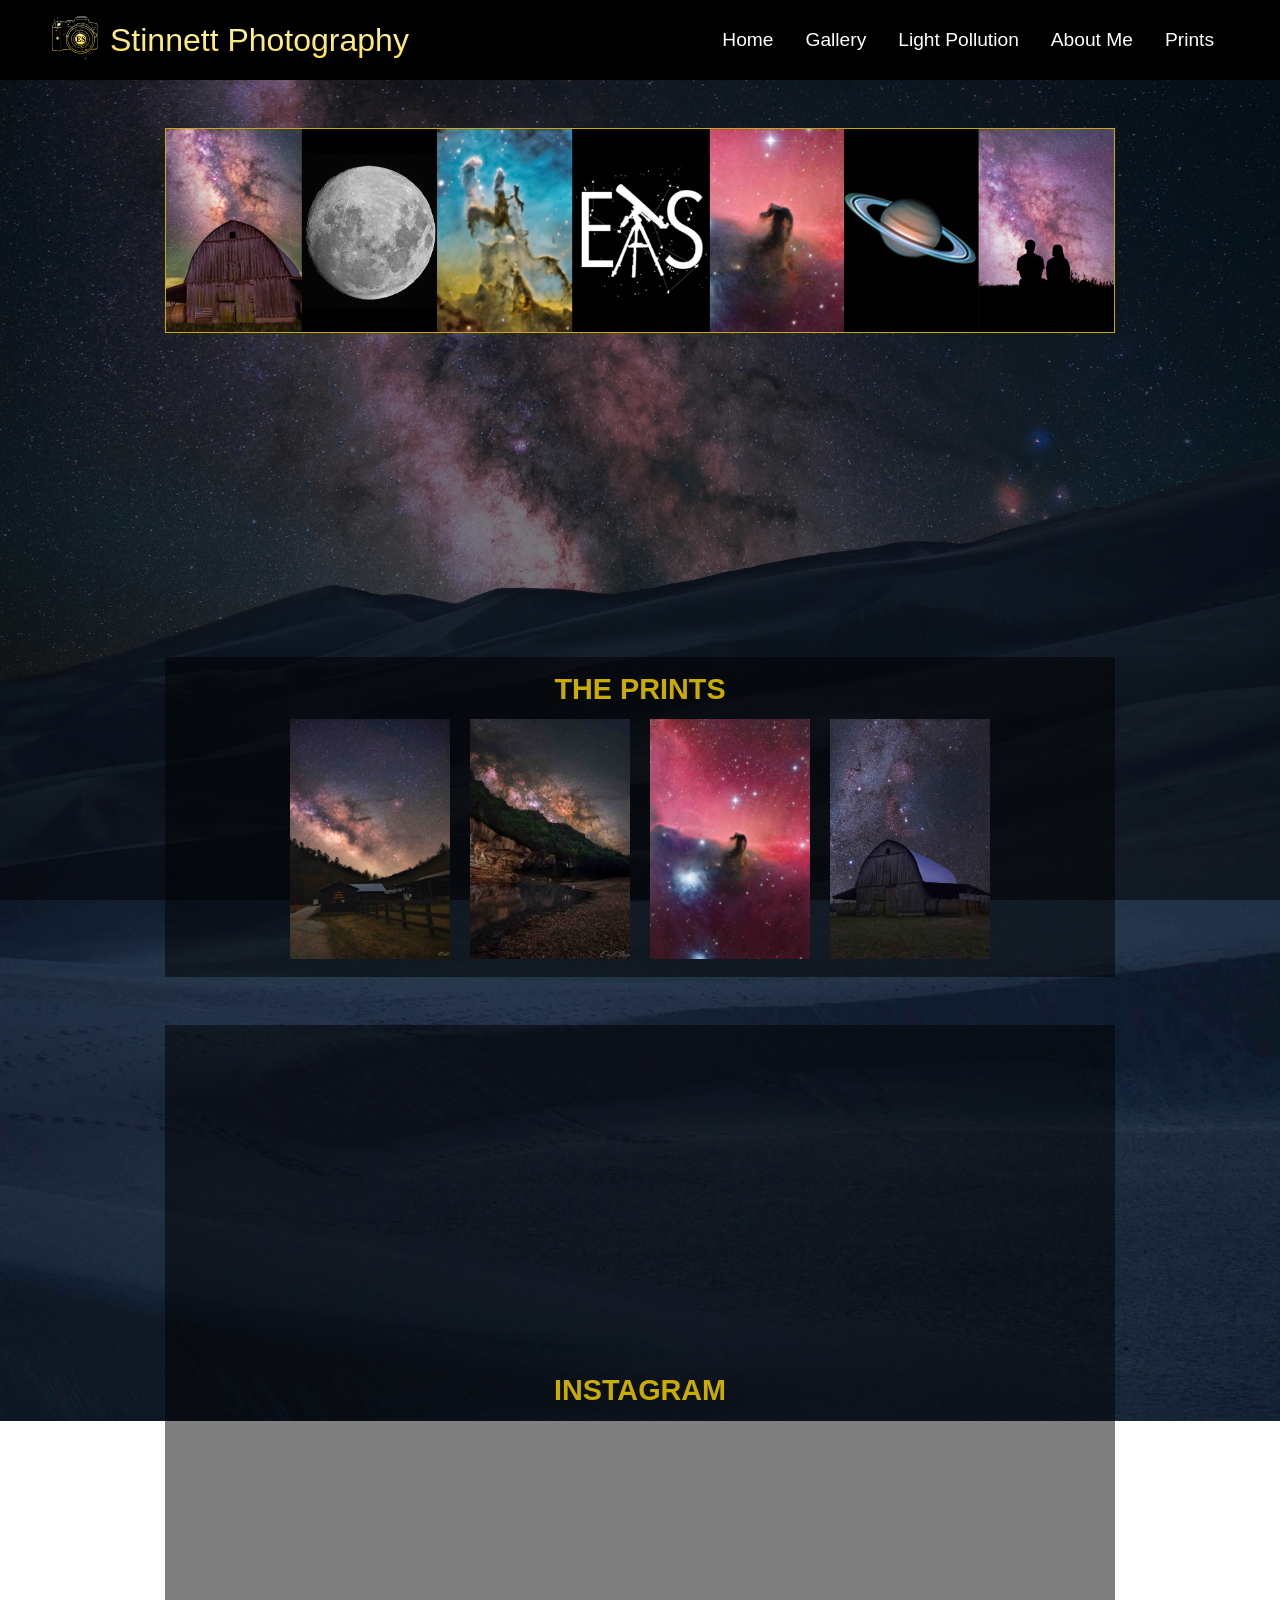
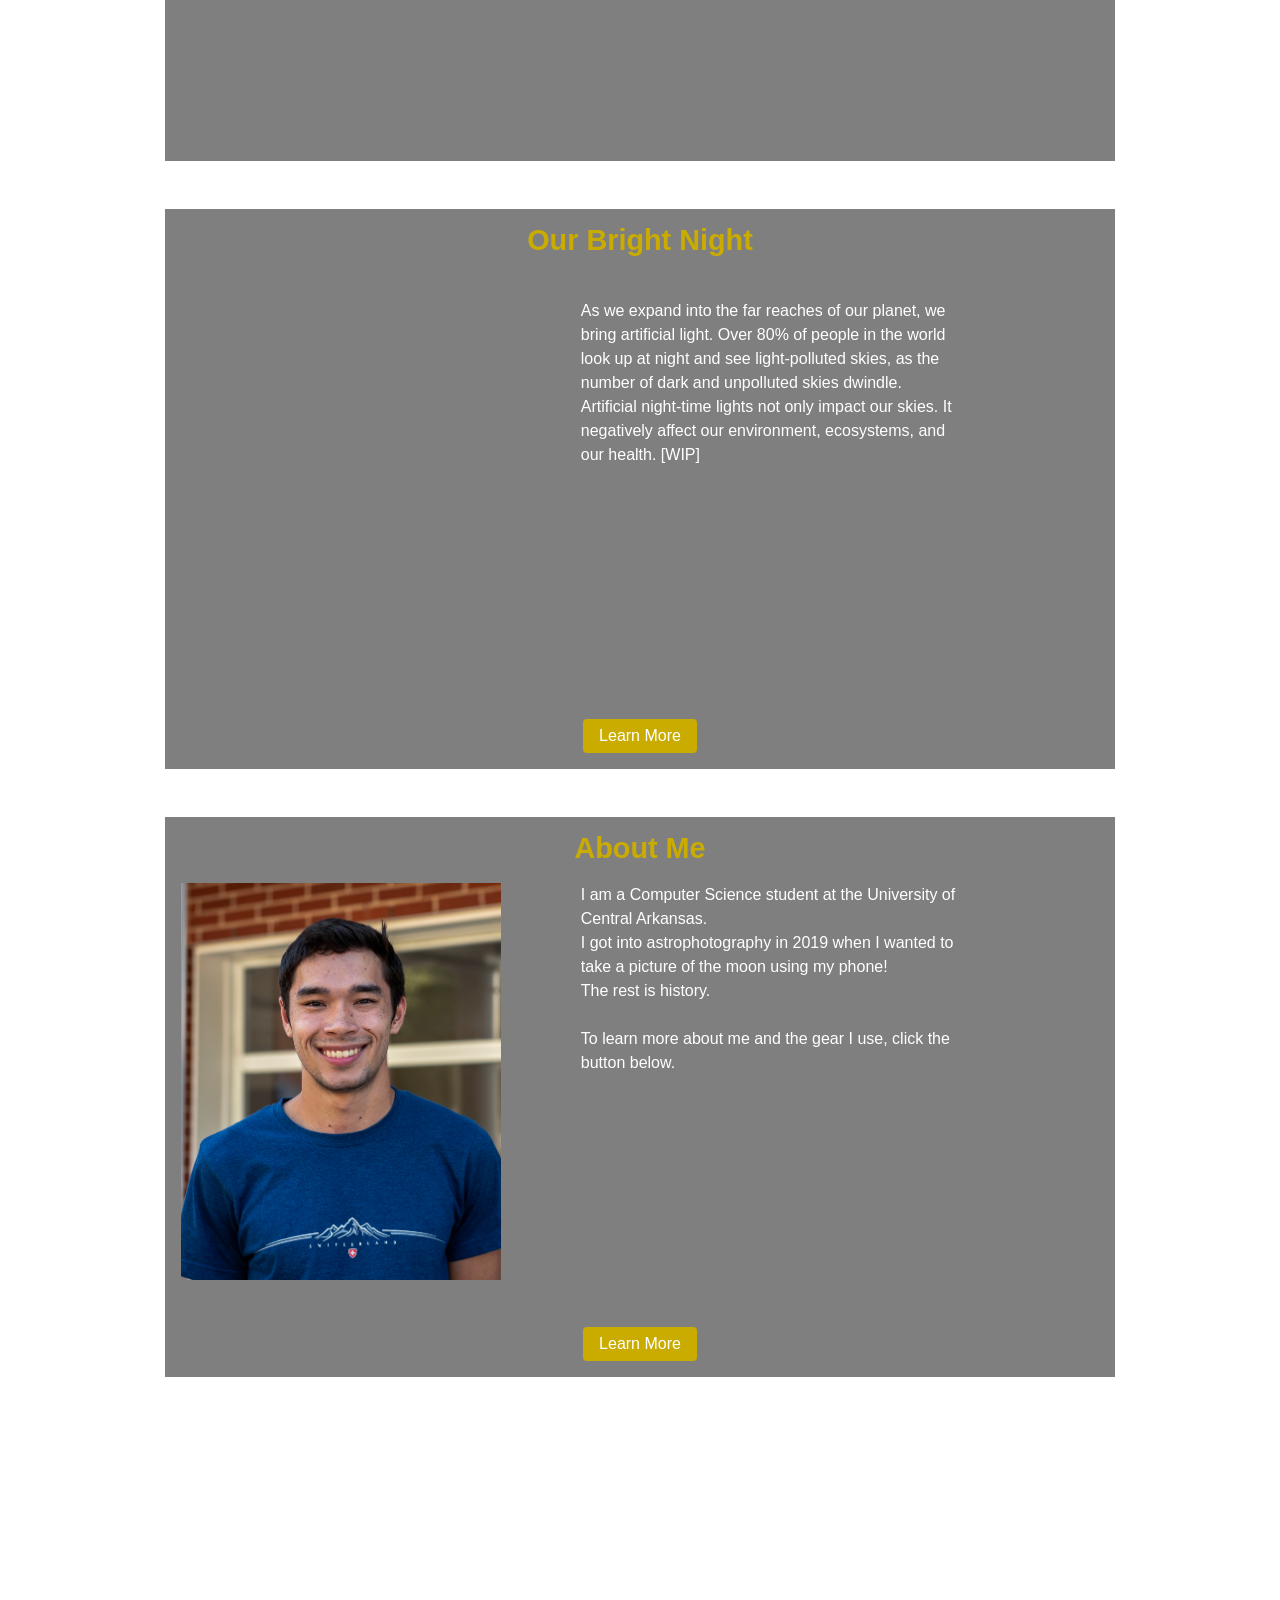
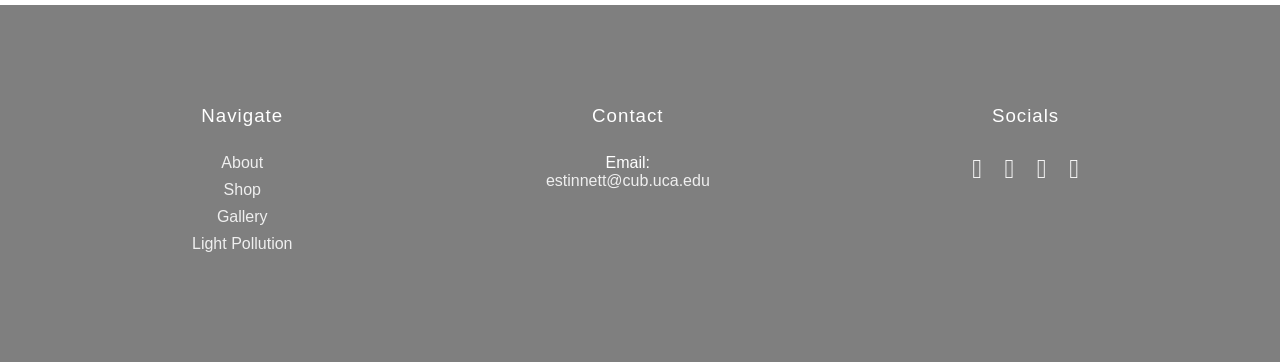
==== commit d84193f0: "Shopping Changes" ====
--- a/index.html
+++ b/index.html
@@ -27,7 +27,7 @@
                     <a href="gallery.html">Gallery</a>
                     <a href="lightpollution.html">Light Pollution</a>
                     <a href="aboutme.html">About Me</a>
-                    <a id="navbar_btn" href="#">Shop</a>
+                    <a id="navbar_btn" href="shopping.html">Prints</a>
                     <a href="javascript:void(0);" class="icon" onclick="myFunction()">
                         <i class="fa fa-bars fa-2x"></i>
                       </a>
--- a/static.css
+++ b/static.css
@@ -82,12 +82,14 @@
   background-repeat: no-repeat; 
 }
 .navbar-links {
+  margin-top: 15px;
   align-items: center;
   justify-content: center;
   overflow: hidden;
 }
 
 .navbar-links  a {
+  
   float: left;
   display: block;
   color: white;
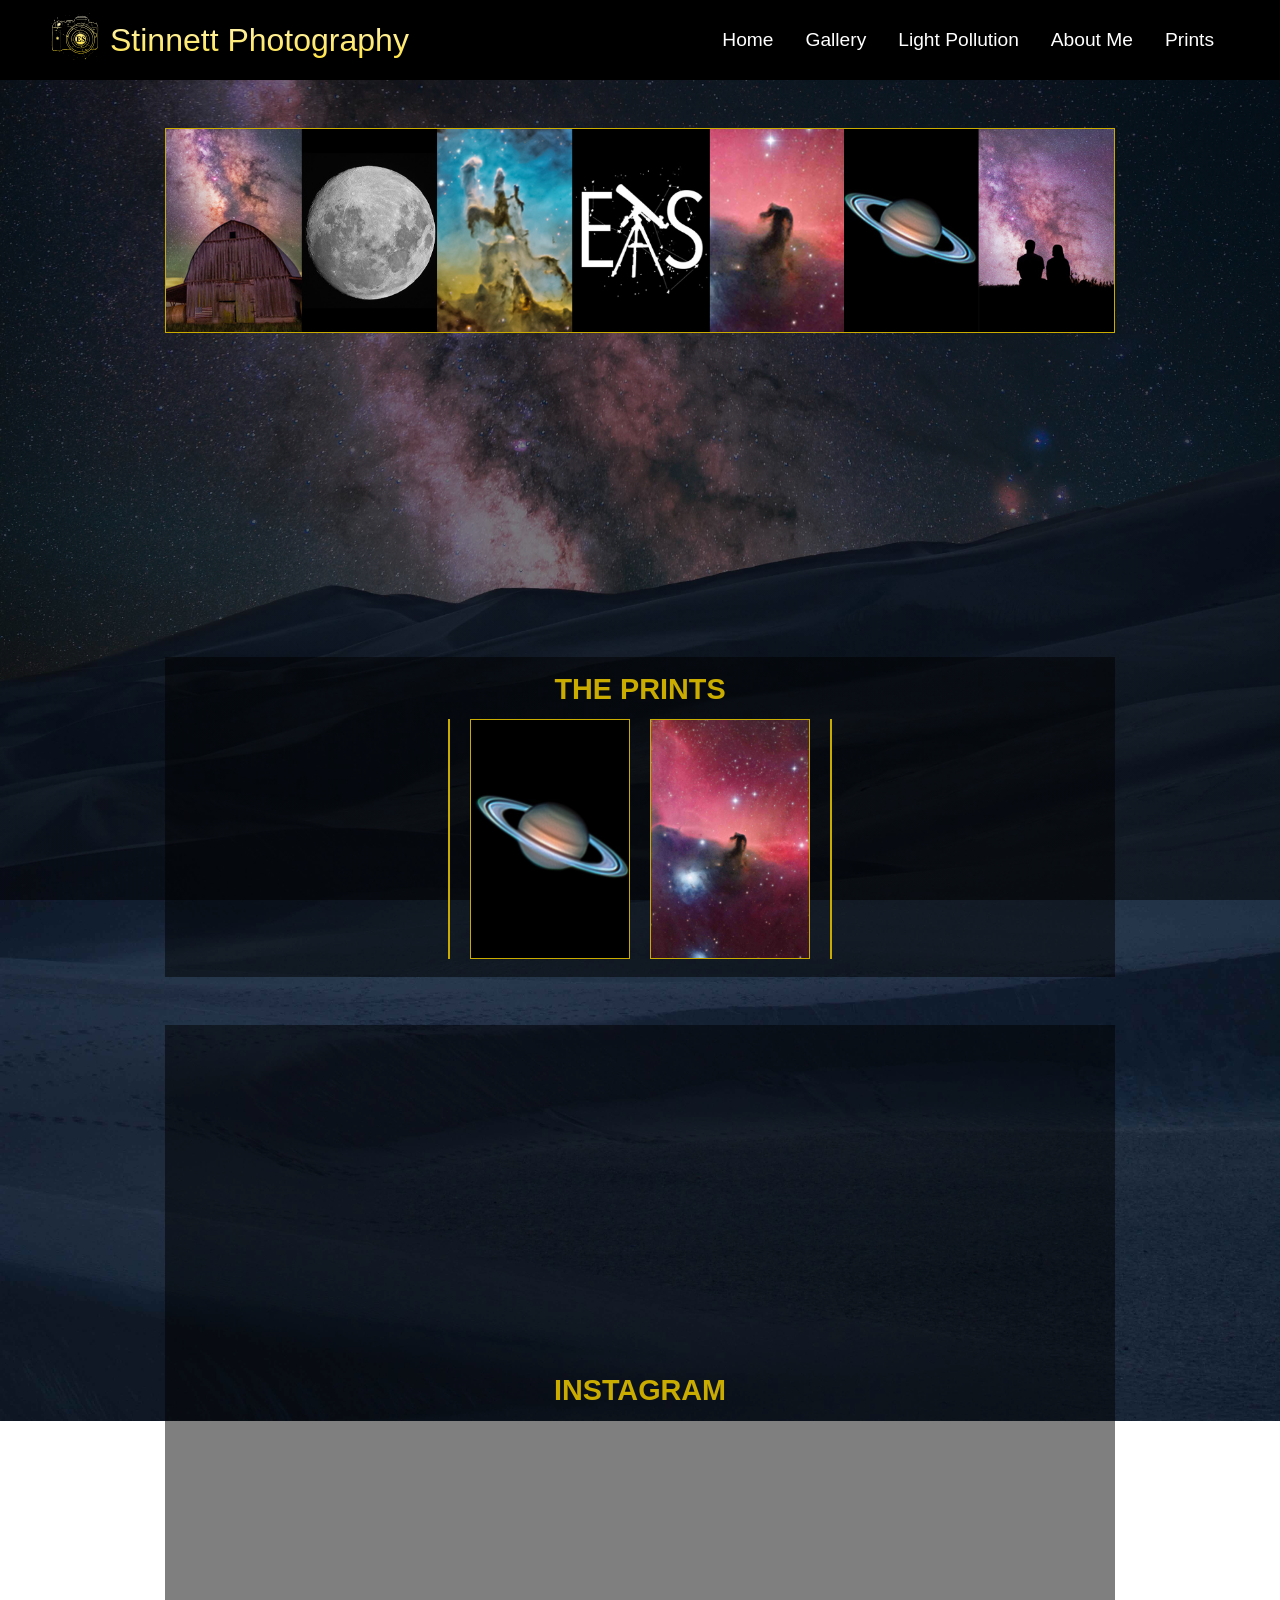
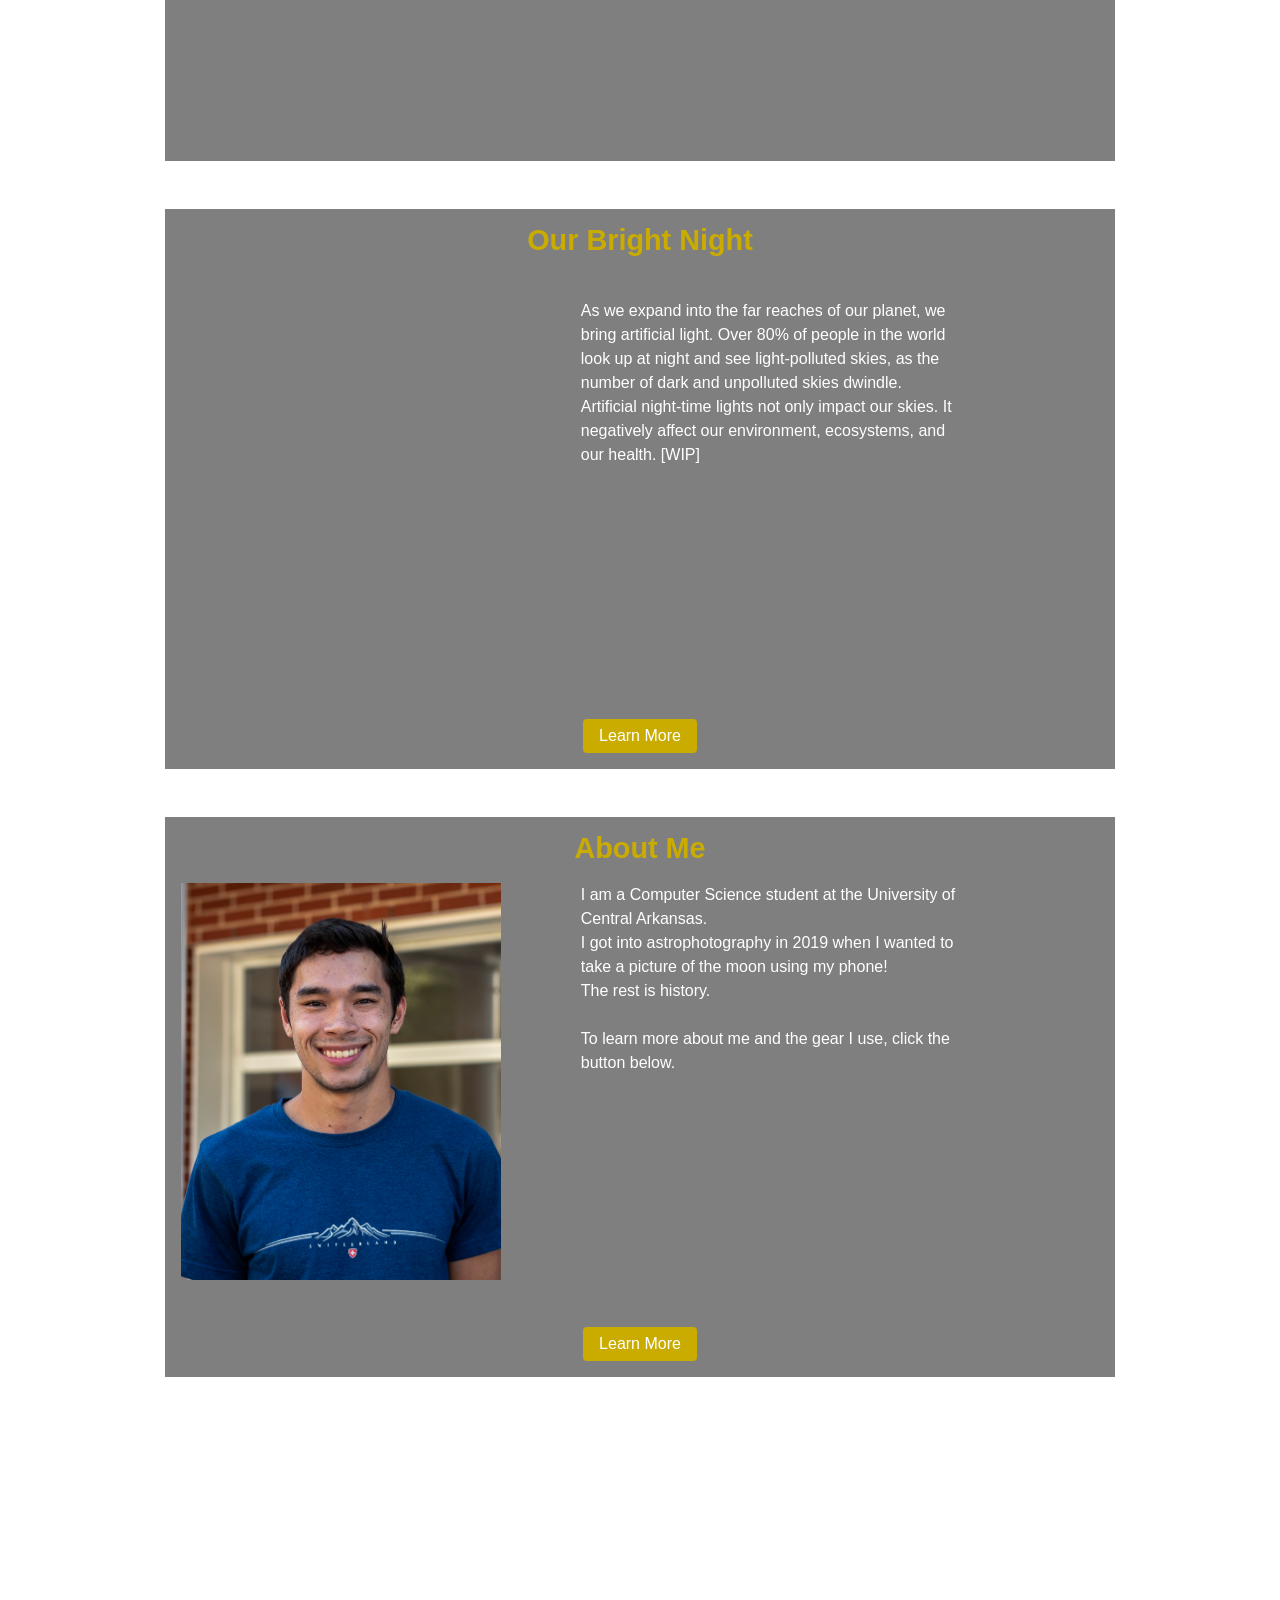
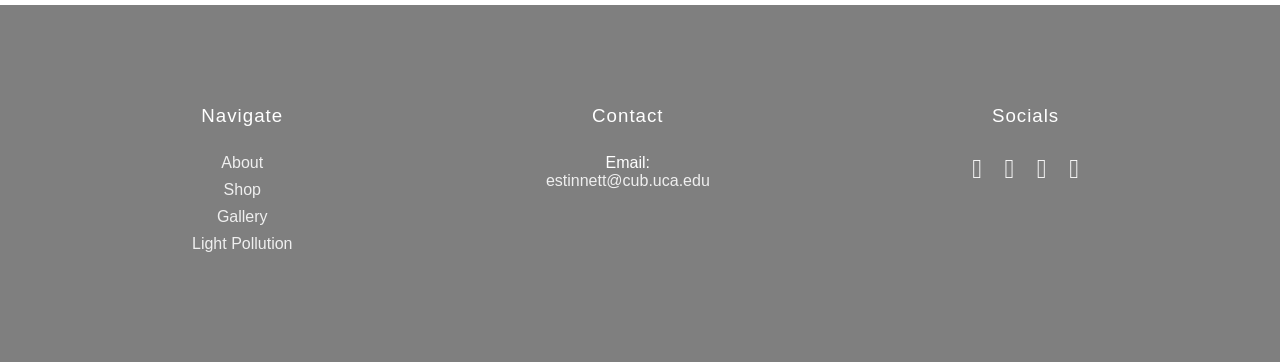
==== commit f38786ac: "Final Commit Before Production" ====
--- a/index.html
+++ b/index.html
@@ -25,8 +25,8 @@
                 <div class="navbar-links" id="navbar-links">
                     <a href="index.html">Home</a>
                     <a href="gallery.html">Gallery</a>
-                    <a href="lightpollution.html">Light Pollution</a>
-                    <a href="aboutme.html">About Me</a>
+                    <a href="wip-page.html">Light Pollution</a>
+                    <a href="wip-page.html">About Me</a>
                     <a id="navbar_btn" href="shopping.html">Prints</a>
                     <a href="javascript:void(0);" class="icon" onclick="myFunction()">
                         <i class="fa fa-bars fa-2x"></i>
@@ -44,12 +44,12 @@
 
             <div class="store">
                 <h1 id="container-h1">THE PRINTS</h1>
-                <a href="pages/gallery.html">
+                <a href="shopping.html">
                     <div class="print-thumbnails">
-                        <img src="images/png3.jpg" alt="">
-                        <img src="images/png2.jpg" alt="">
+                        <img src="images/gallery/milkyway/Barn_MW.jpg" alt="">
+                        <img src="images/gallery/planetary/saturn.jpg" alt="">
                         <img src="images/hh.jpg" alt="">
-                        <img src="images/barnorion.jpg" alt="">
+                        <img src="images/gallery/landscape/hawksbillcraig.jpg" alt="">
                     </div>
                 </a>
             </div>
@@ -97,10 +97,10 @@
         <div class="footer">
             <div class="links">
                 <h3>Navigate</h3>
-                <a href="//">About</a>
-                <a href="//">Shop</a>
-                <a href="//">Gallery</a>
-                <a href="lightpollution.html">Light Pollution</a>
+                <a href="wip-page.html">About</a>
+                <a href="shopping.html">Shop</a>
+                <a href="gallery.html">Gallery</a>
+                <a href="wip-page.html">Light Pollution</a>
             </div>
             <div class="contact">
                 <h3>Contact</h3>
--- a/styles.css
+++ b/styles.css
@@ -83,30 +83,6 @@
 border-width: 1px;
 }
 
-/* Welcome to my website!*/
-.bio-container {
-height: 10em;
-width: 90%;
-margin-bottom: 6em;
-display: -webkit-box;
-display: -ms-flexbox;
-display: flex;
--webkit-box-pack: start;
-    -ms-flex-pack: start;
-        justify-content: flex-start;
--webkit-box-align: center;
-    -ms-flex-align: center;
-        align-items: center;
--webkit-box-orient: vertical;
--webkit-box-direction: normal;
-    -ms-flex-direction: column;
-        flex-direction: column;
-}
-
-#welcome-h1 {
-  color: #caac00;
-  font-size: 8em;
-}
 .bio-container p {
 color: white;
 }
@@ -145,6 +121,9 @@
 /* SIZE: WIDTH * 1.5 */
 .print-thumbnails img
 {
+  border-width: 1px;
+  border-style: solid;
+  border-color: #caac00;
 max-width: 20em;
 height: 30em;
 -o-object-fit: cover;
--- a/static.css
+++ b/static.css
@@ -289,4 +289,5 @@
   #navbar-logo {
     font-size: 1rem;
   }
+
 }
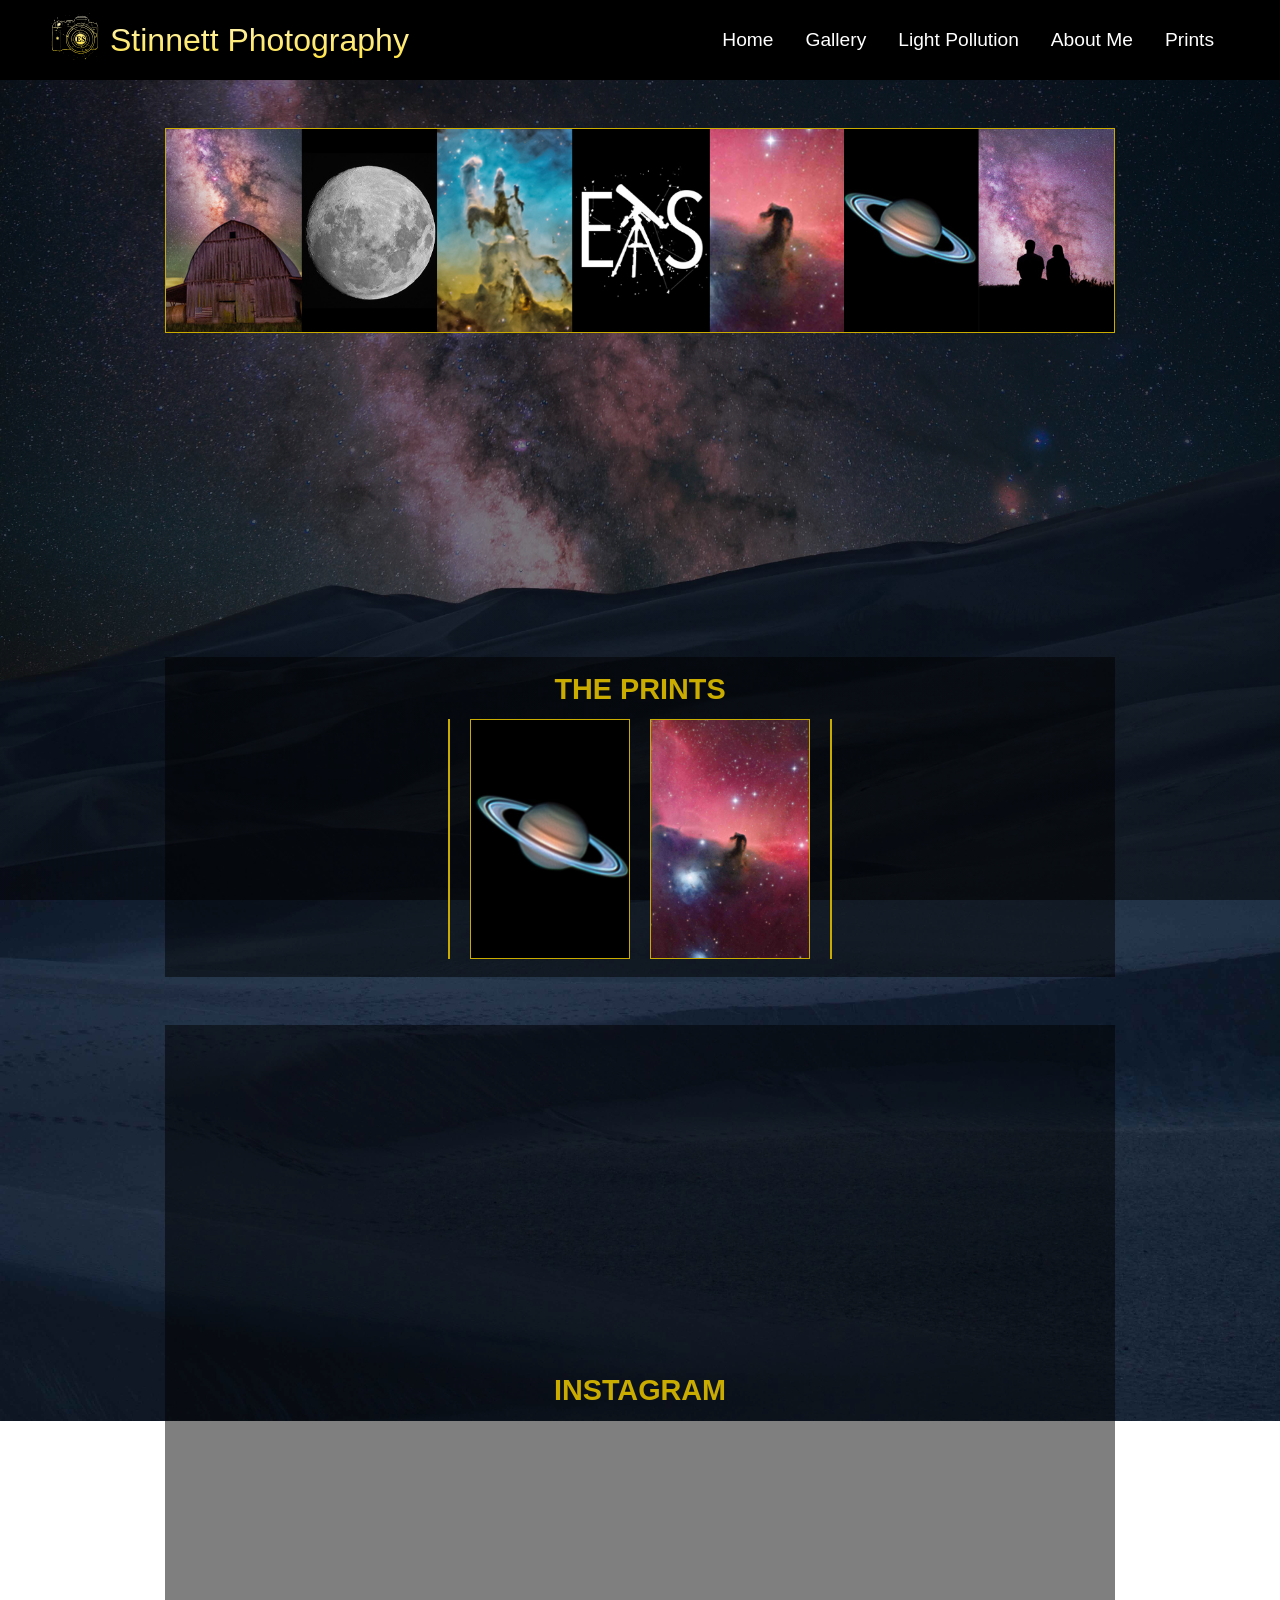
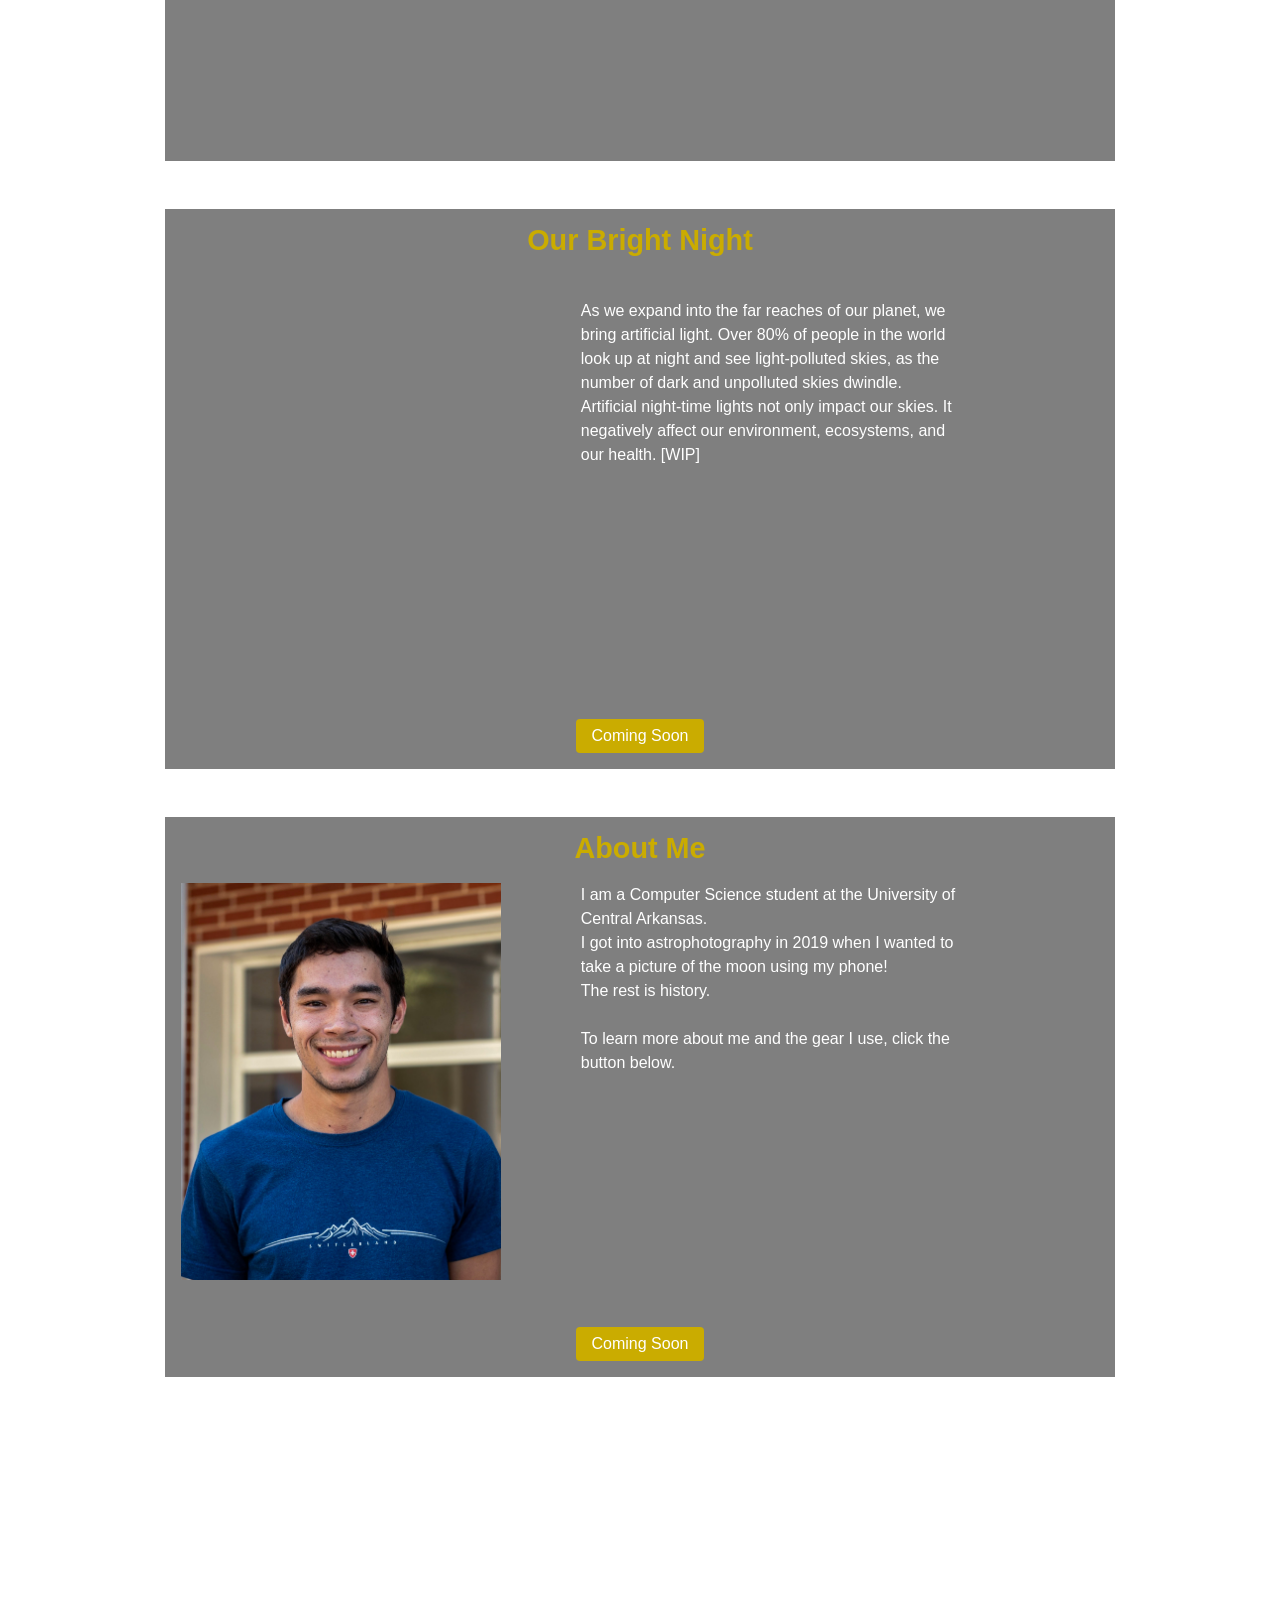
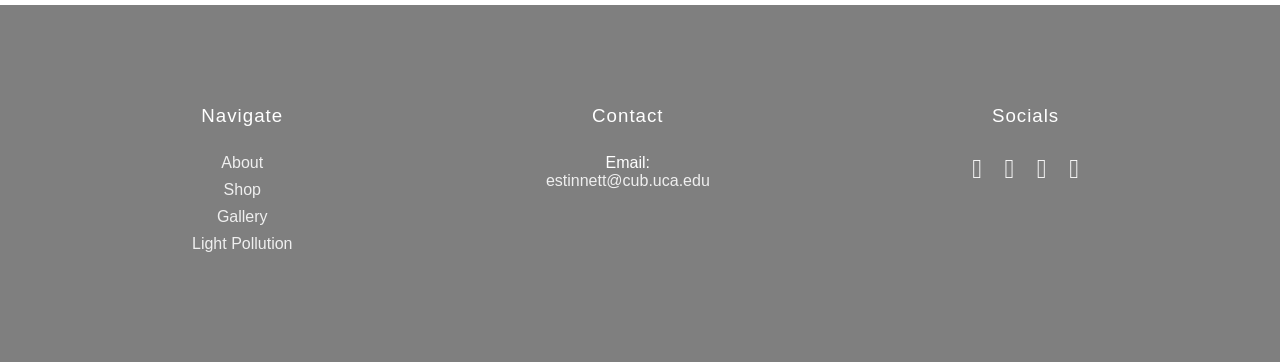
==== commit ab2cfdeb: "updated buttons in homepage" ====
--- a/index.html
+++ b/index.html
@@ -73,7 +73,7 @@
                         </p>
                     </div>
                 </div>
-                <button id="container-btn">Learn More</button>
+                <button id="container-btn">Coming Soon</button>
             </div>
 
             <div class="aboutMe">
@@ -90,7 +90,7 @@
                         </p>
                     </div>
                 </div>
-                <button id="container-btn">Learn More</button>
+                <button id="container-btn">Coming Soon</button>
             </div>
         </div>    
 
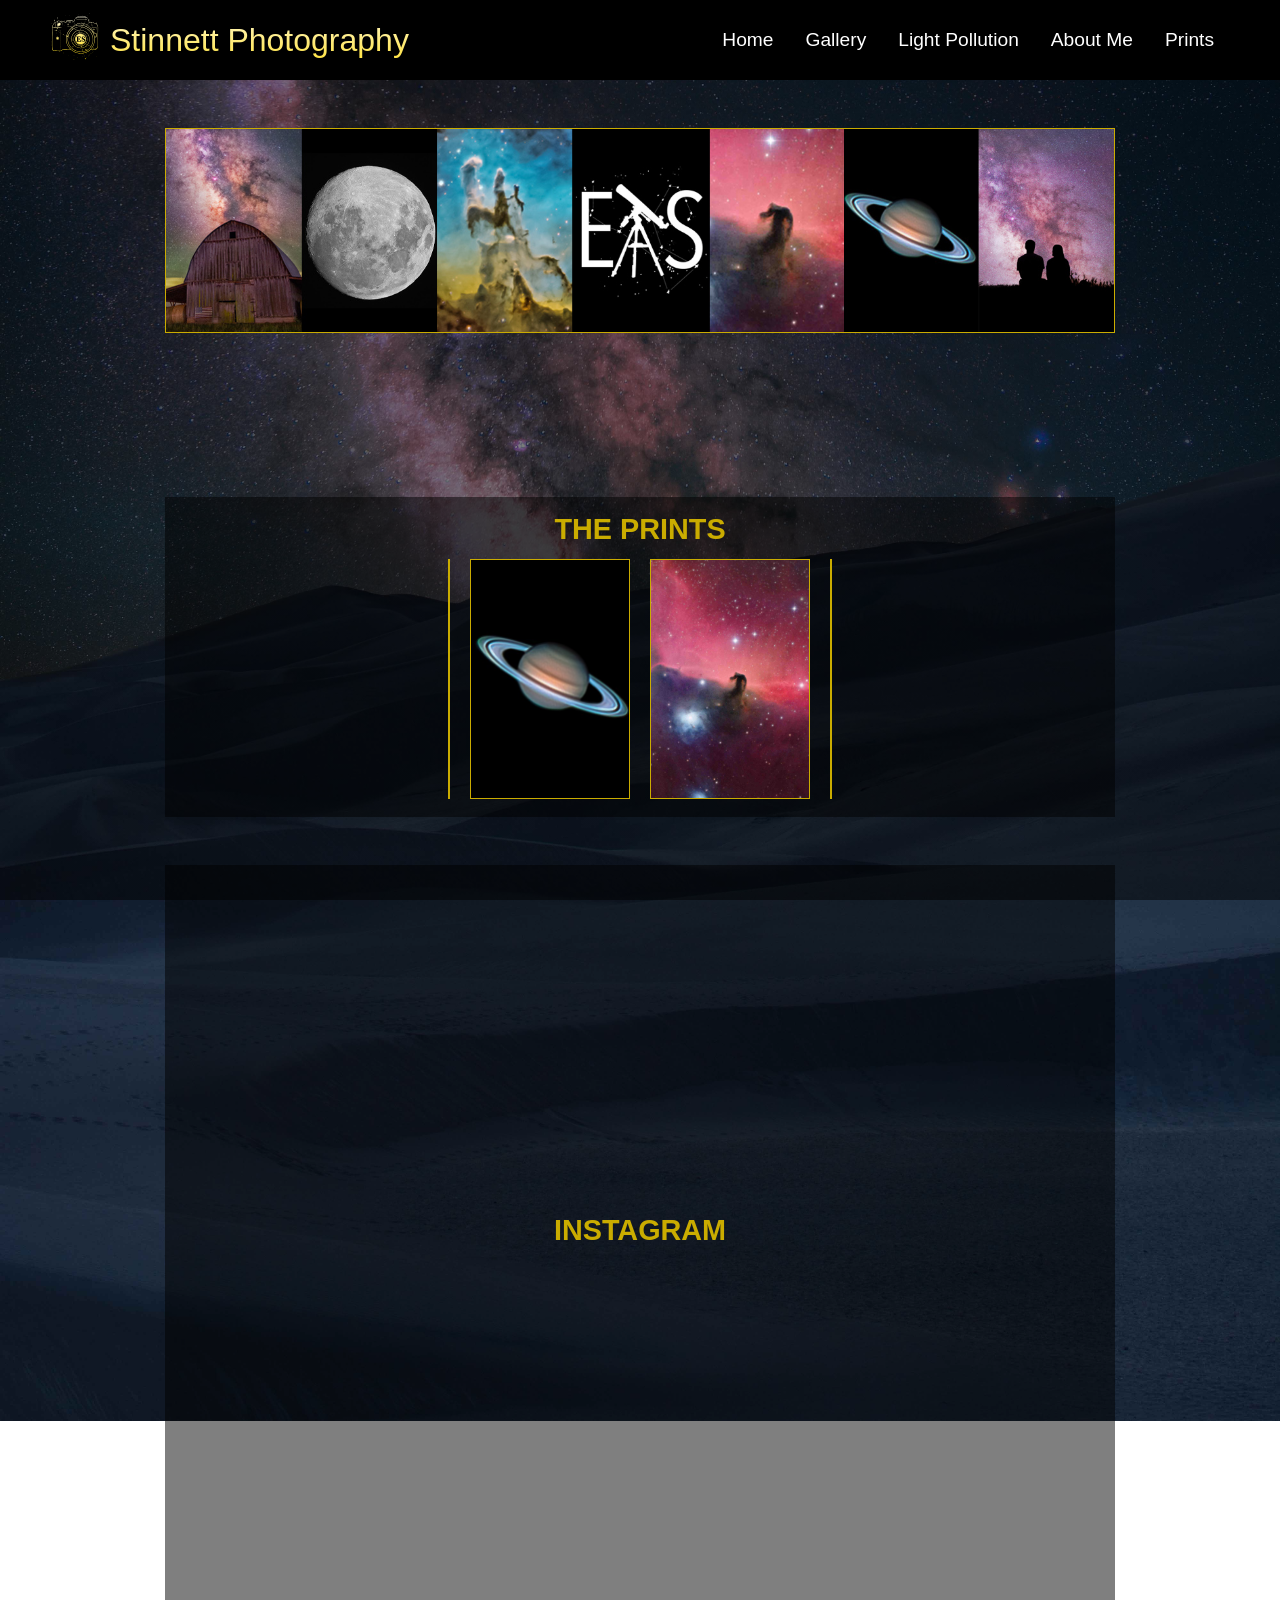
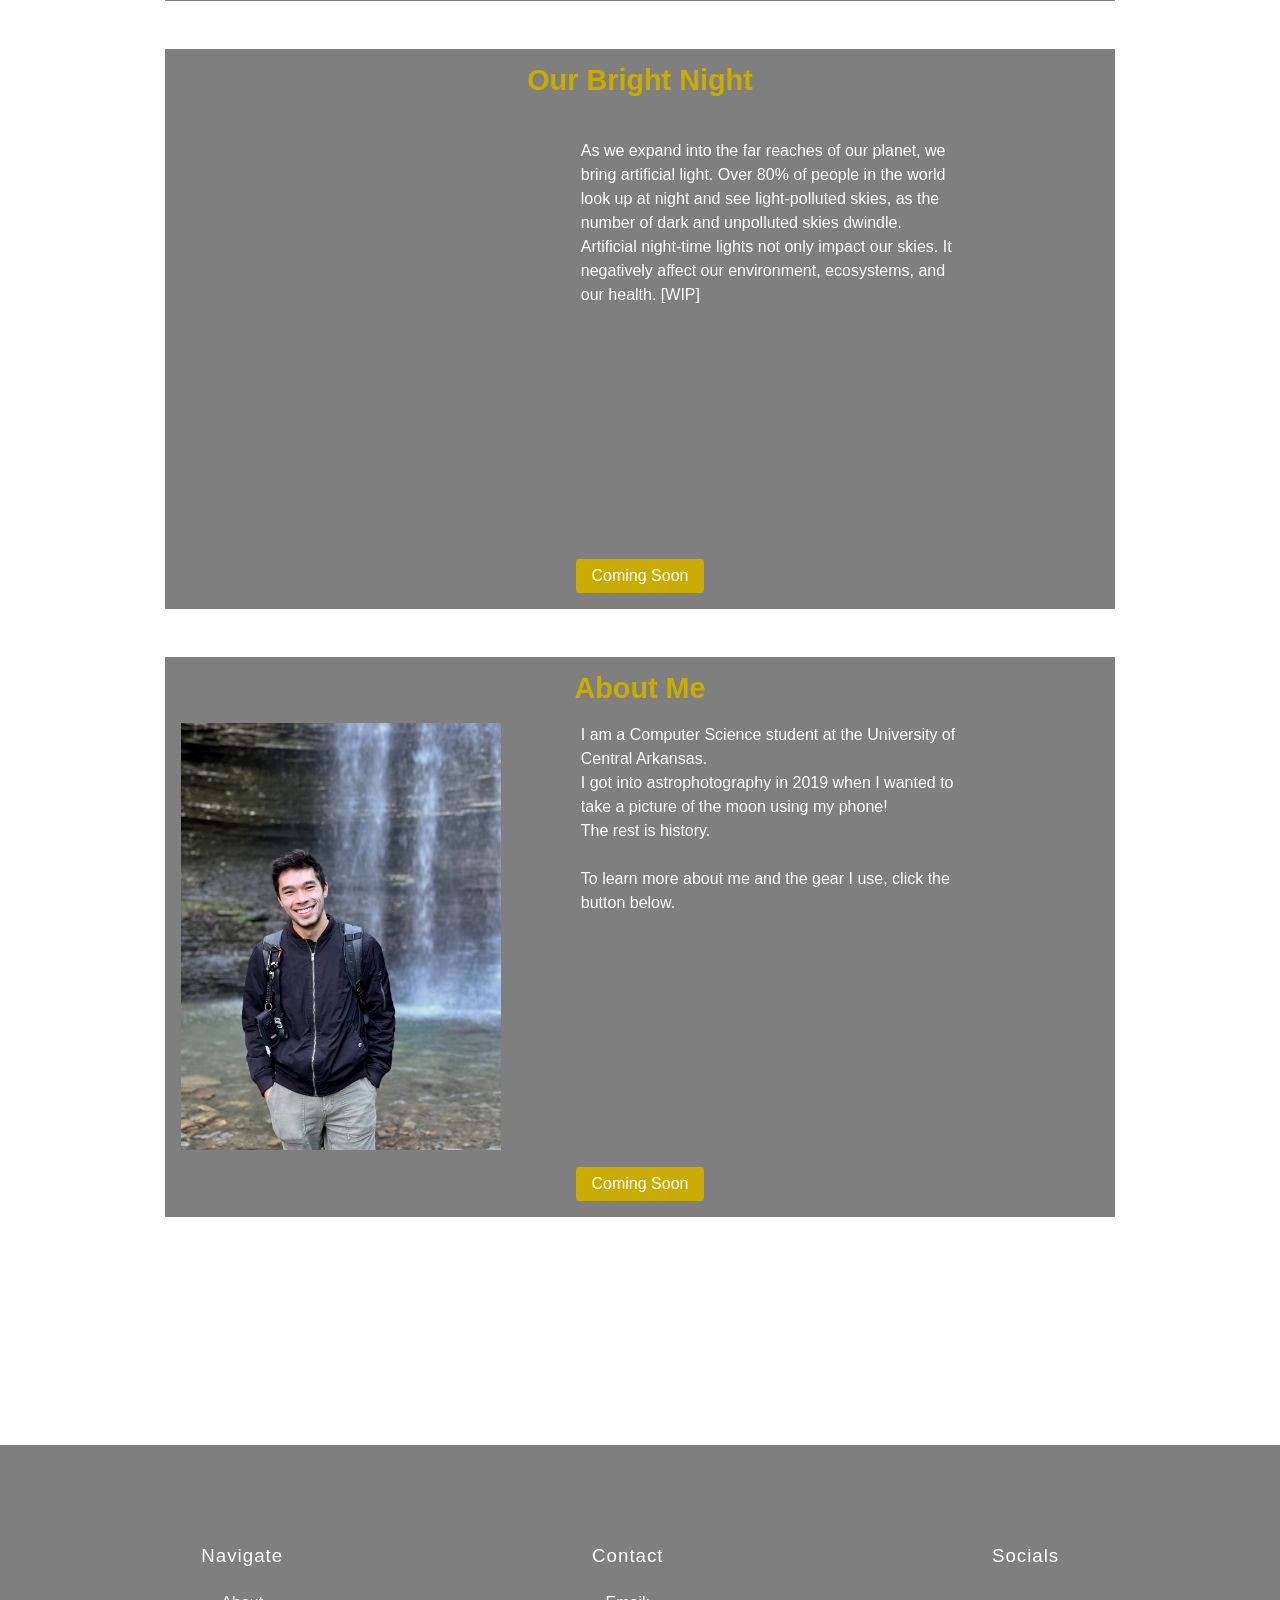
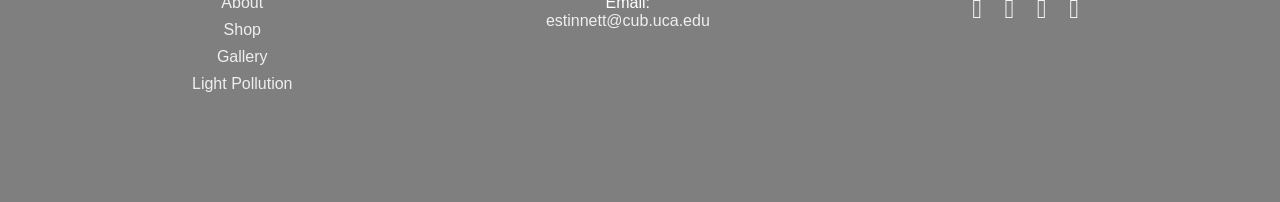
==== commit fe54099a: "changed profile pic in index.html" ====
--- a/index.html
+++ b/index.html
@@ -79,7 +79,7 @@
             <div class="aboutMe">
                 <h1 id="container-h1">About Me</h1>
                 <div class="aboutme-second-container">
-                    <img class="aboutmeimg" src="images/profile.jpg" alt="">
+                    <img class="aboutmeimg" src="images/about_me/profilepic.jpg" alt="">
                     <div class="aboutMeParagraph">
                         <h2></h2>
                         <p>
--- a/styles.css
+++ b/styles.css
@@ -73,7 +73,7 @@
 
 .banner-container {
 width: 90%;
-margin-bottom: 20em;
+margin-bottom: 10em;
 margin-top: 3em;
 }
 #banner {
@@ -139,7 +139,7 @@
 margin-bottom: 0.1em;
 }
 
-.store img:hover {
+.store img:hover, .store img:active {
 -webkit-transition: all .3s ease-in-out;
 -o-transition: all .3s ease-in-out;
 transition: all .3s ease-in-out;
@@ -409,6 +409,9 @@
 }
 
 @media screen and (max-width: 400px) {
+  .banner-container {
+    margin-bottom: 5em;
+  }
   .store {
     flex-direction: column;
   }
--- a/static.css
+++ b/static.css
@@ -240,10 +240,10 @@
   }
   .navbar-links.responsive {
     position: relative;
-    width: 150px;
+    width: 200px;
   }
   .navbar-links a{
-    font-size: 15px;
+    font-size: 20px;
     position: relative;
     background: rgba(0,0,0,0.9);
   }
@@ -271,10 +271,10 @@
     font-size: 1.2rem;
   }
   .navbar-links.responsive {
-    width: 100px;
-  }
-  .navbar-links a {
-    font-size: 10px;
+    width: 150px;
+  }
+  .navbar-links a {
+    font-size: 15px;
   }
 }
 
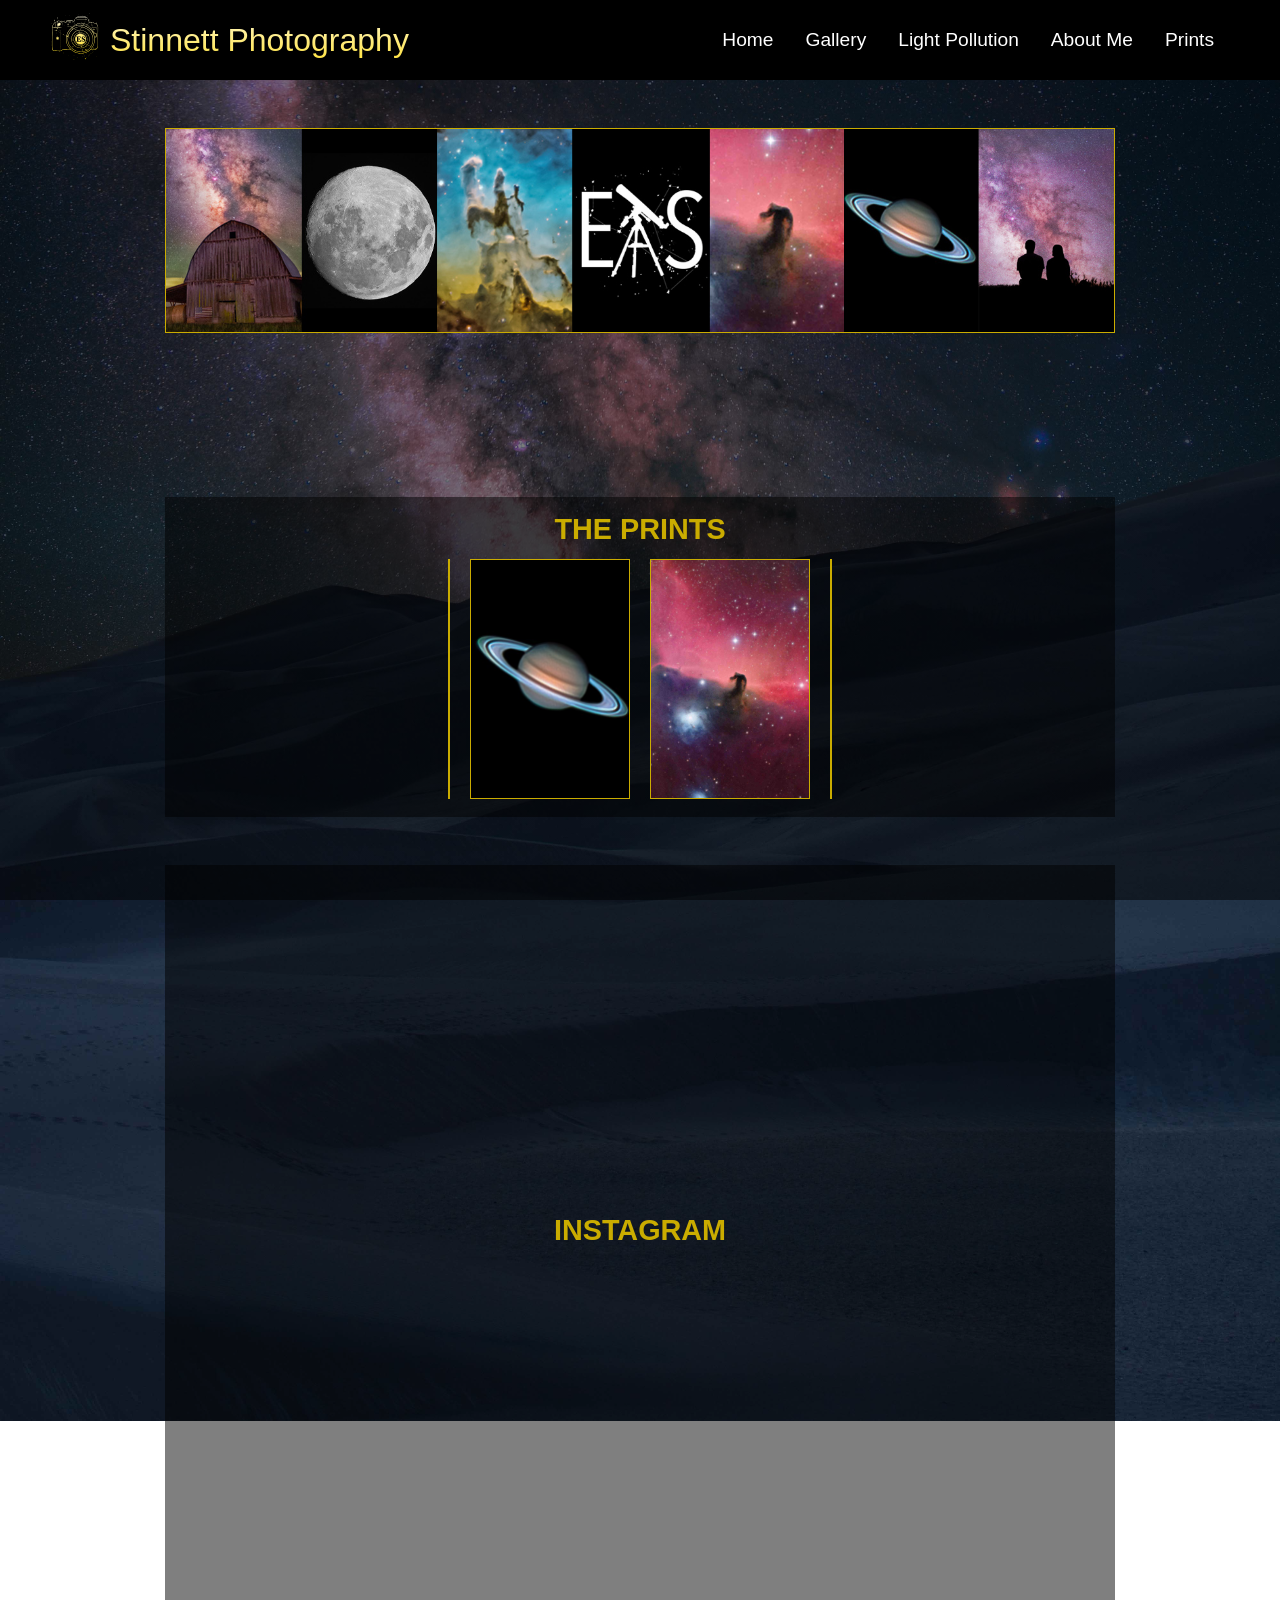
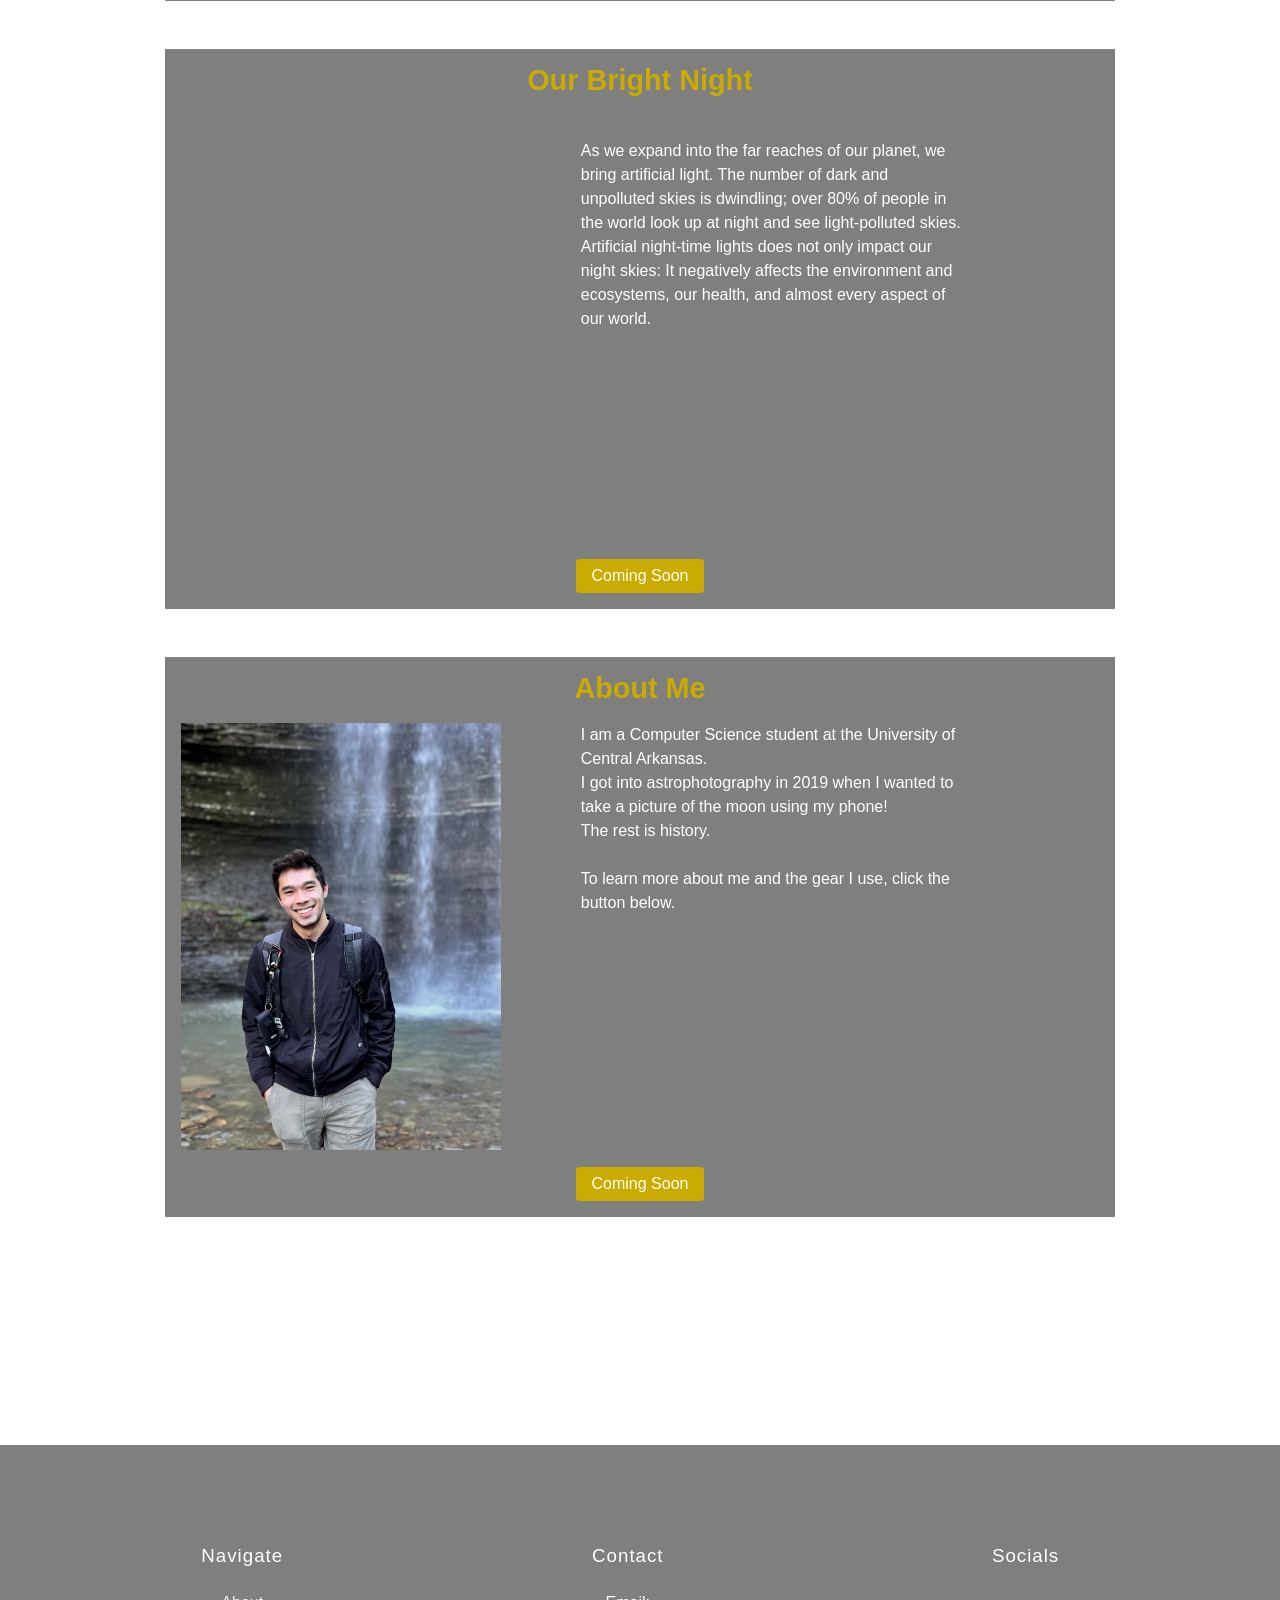
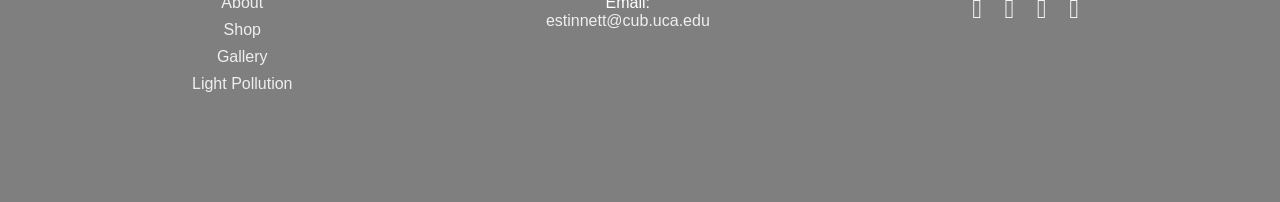
==== commit 994c09e2: "index.html content update" ====
--- a/index.html
+++ b/index.html
@@ -67,8 +67,8 @@
                     <div class="paragraph">
                         <p>
                             <br>As we expand into the far reaches of our planet, we bring artificial light. 
-                            Over 80% of people in the world look up at night and see light-polluted skies, as the number of dark and unpolluted skies dwindle. 
-                            Artificial night-time lights not only impact our skies. It negatively affect our environment, ecosystems, and our health. [WIP]
+                            The number of dark and unpolluted skies is dwindling; over 80% of people in the world look up at night and see light-polluted skies.
+                            Artificial night-time lights does not only impact our night skies: It negatively affects the environment and ecosystems, our health, and almost every aspect of our world.
                             <br> 
                         </p>
                     </div>
